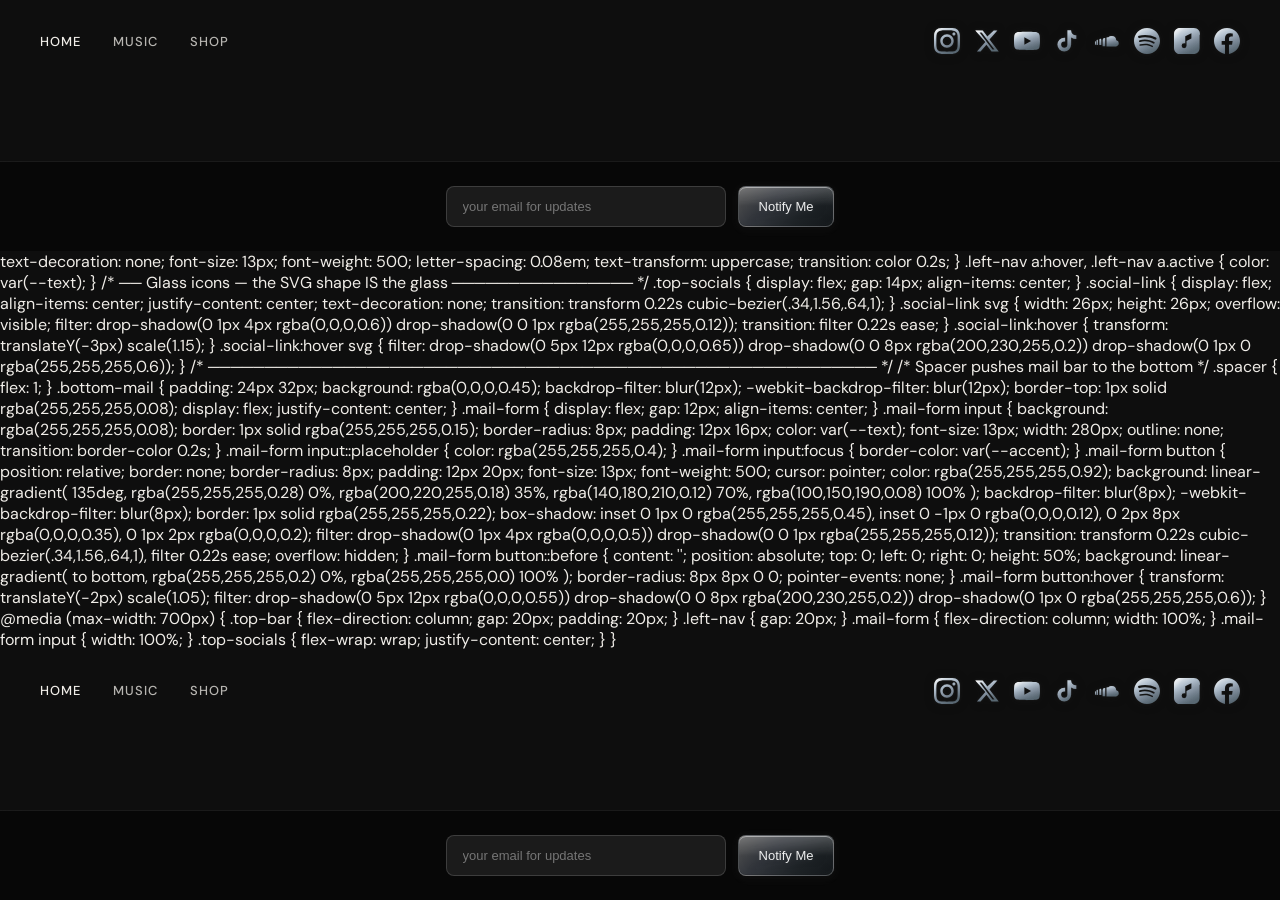
==== index.html @ 1740032a "Update index.html" ====
<!DOCTYPE html>
<html lang="en">
<head>
  <meta charset="UTF-8" />
  <meta name="viewport" content="width=device-width, initial-scale=1.0" />
  <title>RLY HMN</title>
  <link href="https://fonts.googleapis.com/css2?family=Bebas+Neue&family=DM+Sans:wght@300;400;500&display=swap" rel="stylesheet" />
  <style>
    *, *::before, *::after { box-sizing: border-box; margin: 0; padding: 0; }

    :root {
      --bg: #0e0e0e;
      --surface: #181818;
      --border: #2a2a2a;
      --text: #f0ede8;
      --muted: #888;
      --accent: #c8f060;
    }

    body {
      background: var(--bg);
      color: var(--text);
      font-family: 'DM Sans', sans-serif;
      min-height: 100vh;
      display: flex;
      flex-direction: column;
    }

    /* ── Full-bleed video background ───────────────────────────── */
    .hero-video {
      position: fixed;
      top: 0; left: 0;
      width: 100%; height: 100%;
      object-fit: cover;
      z-index: -2;
    }

    /* Subtle darkening overlay so UI stays readable */
    ..hero-overlay {
  position: fixed;
  inset: 0;
  background: linear-gradient(
    to bottom, 
    rgba(0,0,0,0.5) 0%,   /* Darker at the top bar */
    rgba(0,0,0,0) 20%,    /* Transparent quickly */
    rgba(0,0,0,0) 80%,    /* Transparent through the middle */
    rgba(0,0,0,0.5) 100%  /* Darker at the email bar */
  );
  z-index: -1;
}
    /* ─────────────────────────────────────────────────────────── */

    .top-bar {
      display: flex;
      justify-content: space-between;
      align-items: center;
      padding: 28px 40px;
      position: relative;
    }

    .left-nav { display: flex; gap: 32px; }

    .left-nav a {
      color: rgba(240,237,232,0.75);
      text-decoration: none;
      font-size: 13px;
      font-weight: 500;
      letter-spacing: 0.08em;
      text-transform: uppercase;
      transition: color 0.2s;
    }

    .left-nav a:hover, .left-nav a.active { color: var(--text); }

    /* ── Glass icons — the SVG shape IS the glass ──────────────── */
    .top-socials {
      display: flex;
      gap: 14px;
      align-items: center;
    }

    .social-link {
      display: flex;
      align-items: center;
      justify-content: center;
      text-decoration: none;
      transition: transform 0.22s cubic-bezier(.34,1.56,.64,1);
    }

    .social-link svg {
      width: 26px;
      height: 26px;
      overflow: visible;
      filter:
        drop-shadow(0 1px 4px rgba(0,0,0,0.6))
        drop-shadow(0 0 1px rgba(255,255,255,0.12));
      transition: filter 0.22s ease;
    }

    .social-link:hover { transform: translateY(-3px) scale(1.15); }

    .social-link:hover svg {
      filter:
        drop-shadow(0 5px 12px rgba(0,0,0,0.65))
        drop-shadow(0 0 8px rgba(200,230,255,0.2))
        drop-shadow(0 1px 0 rgba(255,255,255,0.6));
    }
    /* ─────────────────────────────────────────────────────────── */

    /* Spacer pushes mail bar to the bottom */
    .spacer { flex: 1; }

    .bottom-mail {
      padding: 24px 32px;
      background: rgba(0,0,0,0.45);
      backdrop-filter: blur(12px);
      -webkit-backdrop-filter: blur(12px);
      border-top: 1px solid rgba(255,255,255,0.08);
      display: flex;
      justify-content: center;
    }

    .mail-form { display: flex; gap: 12px; align-items: center; }

    .mail-form input {
      background: rgba(255,255,255,0.08);
      border: 1px solid rgba(255,255,255,0.15);
      border-radius: 8px;
      padding: 12px 16px;
      color: var(--text);
      font-size: 13px;
      width: 280px;
      outline: none;
      transition: border-color 0.2s;
    }

    .mail-form input::placeholder { color: rgba(255,255,255,0.4); }
    .mail-form input:focus { border-color: var(--accent); }

    .mail-form button {
      position: relative;
      border: none;
      border-radius: 8px;
      padding: 12px 20px;
      font-size: 13px;
      font-weight: 500;
      cursor: pointer;
      color: rgba(255,255,255,0.92);
      background: linear-gradient(
        135deg,
        rgba(255,255,255,0.28) 0%,
        rgba(200,220,255,0.18) 35%,
        rgba(140,180,210,0.12) 70%,
        rgba(100,150,190,0.08) 100%
      );
      backdrop-filter: blur(8px);
      -webkit-backdrop-filter: blur(8px);
      border: 1px solid rgba(255,255,255,0.22);
      box-shadow:
        inset 0 1px 0 rgba(255,255,255,0.45),
        inset 0 -1px 0 rgba(0,0,0,0.12),
        0 2px 8px rgba(0,0,0,0.35),
        0 1px 2px rgba(0,0,0,0.2);
      filter:
        drop-shadow(0 1px 4px rgba(0,0,0,0.5))
        drop-shadow(0 0 1px rgba(255,255,255,0.12));
      transition: transform 0.22s cubic-bezier(.34,1.56,.64,1), filter 0.22s ease;
      overflow: hidden;
    }

    .mail-form button::before {
      content: '';
      position: absolute;
      top: 0; left: 0; right: 0;
      height: 50%;
      background: linear-gradient(
        to bottom,
        rgba(255,255,255,0.2) 0%,
        rgba(255,255,255,0.0) 100%
      );
      border-radius: 8px 8px 0 0;
      pointer-events: none;
    }

    .mail-form button:hover {
      transform: translateY(-2px) scale(1.05);
      filter:
        drop-shadow(0 5px 12px rgba(0,0,0,0.55))
        drop-shadow(0 0 8px rgba(200,230,255,0.2))
        drop-shadow(0 1px 0 rgba(255,255,255,0.6));
    }

    @media (max-width: 700px) {
      .top-bar { flex-direction: column; gap: 20px; padding: 20px; }
      .left-nav { gap: 20px; }
      .mail-form { flex-direction: column; width: 100%; }
      .mail-form input { width: 100%; }
      .top-socials { flex-wrap: wrap; justify-content: center; }
    }
  </style>
  <!-- MailerLite Universal -->
  <script>
    (function(w,d,e,u,f,l,n){w[f]=w[f]||function(){(w[f].q=w[f].q||[])
    .push(arguments);},l=d.createElement(e),l.async=1,l.src=u,
    n=d.getElementsByTagName(e)[0],n.parentNode.insertBefore(l,n);})
    (window,document,'script','https://assets.mailerlite.com/js/universal.js','ml');
    ml('account', '2301787');
  </script>
  <!-- End MailerLite Universal -->
</head>
<body>

  <!-- Full-bleed looping Blender render -->
  <video class="hero-video" src="0001-0040.mp4" autoplay loop muted playsinline></video>
  <div class="hero-overlay"></div>

  <!--
    Shared gradient defs for glass icons
  -->
  <svg width="0" height="0" style="position:absolute;pointer-events:none;">
    <defs>
      <linearGradient id="glassBase" x1="0%" y1="0%" x2="55%" y2="100%">
        <stop offset="0%"   stop-color="#ffffff" stop-opacity="0.97"/>
        <stop offset="35%"  stop-color="#ddeeff" stop-opacity="0.80"/>
        <stop offset="70%"  stop-color="#b8cfe8" stop-opacity="0.60"/>
        <stop offset="100%" stop-color="#8aaec8" stop-opacity="0.45"/>
      </linearGradient>
      <linearGradient id="glassSheen" x1="0%" y1="0%" x2="90%" y2="70%">
        <stop offset="0%"   stop-color="#ffffff" stop-opacity="0.65"/>
        <stop offset="28%"  stop-color="#ffffff" stop-opacity="0.0"/>
        <stop offset="100%" stop-color="#ffffff" stop-opacity="0.08"/>
      </linearGradient>
    </defs>
  </svg>

  <div class="top-bar">
    <nav class="left-nav">
      <a href="#" class="active">Home</a>
      <a href="#">Music</a>
      <a href="#">Shop</a>
    </nav>

    <!--
      Logo placeholder — replace with:
      <img src="your-logo.png" alt="RLYHMN" style="height:48px;" />
      when your image is ready
    -->

    <div class="top-socials">

      <!-- Instagram -->
      <a href="https://www.instagram.com/rlyhmn.exe/" class="social-link" title="Instagram" target="_blank" rel="noopener">
        <svg viewBox="0 0 24 24">
          <path fill="url(#glassBase)" d="M12 2.163c3.204 0 3.584.012 4.85.07 3.252.148 4.771 1.691 4.919 4.919.058 1.265.069 1.645.069 4.849 0 3.205-.012 3.584-.069 4.849-.149 3.225-1.664 4.771-4.919 4.919-1.266.058-1.644.07-4.85.07-3.204 0-3.584-.012-4.849-.07-3.26-.149-4.771-1.699-4.919-4.92-.058-1.265-.07-1.644-.07-4.849 0-3.204.013-3.583.07-4.849.149-3.227 1.664-4.771 4.919-4.919 1.266-.057 1.645-.069 4.849-.069zm0-2.163c-3.259 0-3.667.014-4.947.072-4.358.2-6.78 2.618-6.98 6.98-.059 1.281-.073 1.689-.073 4.948 0 3.259.014 3.668.072 4.948.2 4.358 2.618 6.78 6.98 6.98 1.281.058 1.689.072 4.948.072 3.259 0 3.668-.014 4.948-.072 4.354-.2 6.782-2.618 6.979-6.98.059-1.28.073-1.689.073-4.948 0-3.259-.014-3.667-.072-4.947-.196-4.354-2.617-6.78-6.979-6.98-1.281-.059-1.69-.073-4.949-.073zm0 5.838c-3.403 0-6.162 2.759-6.162 6.162s2.759 6.163 6.162 6.163 6.162-2.759 6.162-6.163c0-3.403-2.759-6.162-6.162-6.162zm0 10.162c-2.209 0-4-1.79-4-4 0-2.209 1.791-4 4-4s4 1.791 4 4c0 2.21-1.791 4-4 4zm6.406-11.845c-.796 0-1.441.645-1.441 1.44s.645 1.44 1.441 1.44c.795 0 1.439-.645 1.439-1.44s-.644-1.44-1.439-1.44z"/>
          <path fill="url(#glassSheen)" d="M12 2.163c3.204 0 3.584.012 4.85.07 3.252.148 4.771 1.691 4.919 4.919.058 1.265.069 1.645.069 4.849 0 3.205-.012 3.584-.069 4.849-.149 3.225-1.664 4.771-4.919 4.919-1.266.058-1.644.07-4.85.07-3.204 0-3.584-.012-4.849-.07-3.26-.149-4.771-1.699-4.919-4.92-.058-1.265-.07-1.644-.07-4.849 0-3.204.013-3.583.07-4.849.149-3.227 1.664-4.771 4.919-4.919 1.266-.057 1.645-.069 4.849-.069zm0-2.163c-3.259 0-3.667.014-4.947.072-4.358.2-6.78 2.618-6.98 6.98-.059 1.281-.073 1.689-.073 4.948 0 3.259.014 3.668.072 4.948.2 4.358 2.618 6.78 6.98 6.98 1.281.058 1.689.072 4.948.072 3.259 0 3.668-.014 4.948-.072 4.354-.2 6.782-2.618 6.979-6.98.059-1.28.073-1.689.073-4.948 0-3.259-.014-3.667-.072-4.947-.196-4.354-2.617-6.78-6.979-6.98-1.281-.059-1.69-.073-4.949-.073zm0 5.838c-3.403 0-6.162 2.759-6.162 6.162s2.759 6.163 6.162 6.163 6.162-2.759 6.162-6.163c0-3.403-2.759-6.162-6.162-6.162zm0 10.162c-2.209 0-4-1.79-4-4 0-2.209 1.791-4 4-4s4 1.791 4 4c0 2.21-1.791 4-4 4zm6.406-11.845c-.796 0-1.441.645-1.441 1.44s.645 1.44 1.441 1.44c.795 0 1.439-.645 1.439-1.44s-.644-1.44-1.439-1.44z"/>
        </svg>
      </a>

      <!-- X / Twitter -->
      <a href="https://x.com/rlyhmn" class="social-link" title="X (Twitter)" target="_blank" rel="noopener">
        <svg viewBox="0 0 24 24">
          <path fill="url(#glassBase)" d="M18.244 2.25h3.308l-7.227 8.26 8.502 11.24H16.17l-4.714-6.231-5.401 6.231H2.744l7.736-8.835L1.254 2.25H8.08l4.259 5.631L18.244 2.25zm-1.161 17.52h1.833L7.084 4.126H5.117L17.083 19.77z"/>
          <path fill="url(#glassSheen)" d="M18.244 2.25h3.308l-7.227 8.26 8.502 11.24H16.17l-4.714-6.231-5.401 6.231H2.744l7.736-8.835L1.254 2.25H8.08l4.259 5.631L18.244 2.25zm-1.161 17.52h1.833L7.084 4.126H5.117L17.083 19.77z"/>
        </svg>
      </a>

      <!-- YouTube -->
      <a href="https://www.youtube.com/@RLYHMN" class="social-link" title="YouTube" target="_blank" rel="noopener">
        <svg viewBox="0 0 24 24">
          <path fill="url(#glassBase)" d="M23.498 6.186a3.016 3.016 0 0 0-2.122-2.136C19.505 3.545 12 3.545 12 3.545s-7.505 0-9.377.505A3.017 3.017 0 0 0 .502 6.186C0 8.07 0 12 0 12s0 3.93.502 5.814a3.016 3.016 0 0 0 2.122 2.136c1.871.505 9.376.505 9.376.505s7.505 0 9.377-.505a3.015 3.015 0 0 0 2.122-2.136C24 15.93 24 12 24 12s0-3.93-.502-5.814zM9.545 15.568V8.432L15.818 12l-6.273 3.568z"/>
          <path fill="url(#glassSheen)" d="M23.498 6.186a3.016 3.016 0 0 0-2.122-2.136C19.505 3.545 12 3.545 12 3.545s-7.505 0-9.377.505A3.017 3.017 0 0 0 .502 6.186C0 8.07 0 12 0 12s0 3.93.502 5.814a3.016 3.016 0 0 0 2.122 2.136c1.871.505 9.376.505 9.376.505s7.505 0 9.377-.505a3.015 3.015 0 0 0 2.122-2.136C24 15.93 24 12 24 12s0-3.93-.502-5.814zM9.545 15.568V8.432L15.818 12l-6.273 3.568z"/>
        </svg>
      </a>

      <!-- TikTok -->
      <a href="https://www.tiktok.com/@rlyhmn" class="social-link" title="TikTok" target="_blank" rel="noopener">
        <svg viewBox="0 0 24 24">
          <path fill="url(#glassBase)" d="M19.59 6.69a4.83 4.83 0 0 1-3.77-4.25V2h-3.45v13.67a2.89 2.89 0 0 1-2.88 2.5 2.89 2.89 0 0 1-2.89-2.89 2.89 2.89 0 0 1 2.89-2.89c.28 0 .54.04.79.1V9.01a6.33 6.33 0 0 0-.79-.05 6.34 6.34 0 0 0-6.34 6.34 6.34 6.34 0 0 0 6.34 6.34 6.34 6.34 0 0 0 6.33-6.34V8.69a8.17 8.17 0 0 0 4.78 1.52V6.75a4.85 4.85 0 0 1-1.01-.06z"/>
          <path fill="url(#glassSheen)" d="M19.59 6.69a4.83 4.83 0 0 1-3.77-4.25V2h-3.45v13.67a2.89 2.89 0 0 1-2.88 2.5 2.89 2.89 0 0 1-2.89-2.89 2.89 2.89 0 0 1 2.89-2.89c.28 0 .54.04.79.1V9.01a6.33 6.33 0 0 0-.79-.05 6.34 6.34 0 0 0-6.34 6.34 6.34 6.34 0 0 0 6.34 6.34 6.34 6.34 0 0 0 6.33-6.34V8.69a8.17 8.17 0 0 0 4.78 1.52V6.75a4.85 4.85 0 0 1-1.01-.06z"/>
        </svg>
      </a>

      <!-- SoundCloud -->
      <a href="https://soundcloud.com/rly-hmn" class="social-link" title="SoundCloud" target="_blank" rel="noopener">
        <svg viewBox="0 0 24 24">
          <path fill="url(#glassBase)" d="M11.56 8.87V17h8.76c1.44-.15 2.56-1.37 2.56-2.85a2.84 2.84 0 0 0-2.35-2.82A4.27 4.27 0 0 0 16.1 7.5a4.33 4.33 0 0 0-2.89 1.1 2.64 2.64 0 0 0-1.65.27zm-1.22.36c-.16-.05-.34-.08-.51-.08a1.86 1.86 0 0 0-1.86 1.86v5.73h2.37V9.23zm-3.59.83a1.1 1.1 0 0 0-.7-.25 1.12 1.12 0 0 0-1.12 1.12v4.81h1.82v-4.81c0-.34-.15-.65-.38-.87zm-3.13 1.08a.74.74 0 0 0-.49-.18.75.75 0 0 0-.75.75v3.93h1.24v-3.93a.74.74 0 0 0-.38-.57zm-2.25 1.07a.5.5 0 0 0-.47.5v2.67h.94v-2.67a.5.5 0 0 0-.47-.5z"/>
          <path fill="url(#glassSheen)" d="M11.56 8.87V17h8.76c1.44-.15 2.56-1.37 2.56-2.85a2.84 2.84 0 0 0-2.35-2.82A4.27 4.27 0 0 0 16.1 7.5a4.33 4.33 0 0 0-2.89 1.1 2.64 2.64 0 0 0-1.65.27zm-1.22.36c-.16-.05-.34-.08-.51-.08a1.86 1.86 0 0 0-1.86 1.86v5.73h2.37V9.23zm-3.59.83a1.1 1.1 0 0 0-.7-.25 1.12 1.12 0 0 0-1.12 1.12v4.81h1.82v-4.81c0-.34-.15-.65-.38-.87zm-3.13 1.08a.74.74 0 0 0-.49-.18.75.75 0 0 0-.75.75v3.93h1.24v-3.93a.74.74 0 0 0-.38-.57zm-2.25 1.07a.5.5 0 0 0-.47.5v2.67h.94v-2.67a.5.5 0 0 0-.47-.5z"/>
        </svg>
      </a>

      <!-- Spotify -->
      <a href="#" class="social-link" title="Spotify" target="_blank" rel="noopener">
        <svg viewBox="0 0 24 24">
          <path fill="url(#glassBase)" d="M12 0C5.4 0 0 5.4 0 12s5.4 12 12 12 12-5.4 12-12S18.66 0 12 0zm5.521 17.34c-.24.359-.66.48-1.021.24-2.82-1.74-6.36-2.101-10.561-1.141-.418.122-.779-.179-.899-.539-.12-.421.18-.78.54-.9 4.56-1.021 8.52-.6 11.64 1.32.42.18.479.659.301 1.02zm1.44-3.3c-.301.42-.841.6-1.262.3-3.239-1.98-8.159-2.58-11.939-1.38-.479.12-1.02-.12-1.14-.6-.12-.48.12-1.021.6-1.141C9.6 9.9 15 10.561 18.72 12.84c.361.181.54.78.241 1.2zm.12-3.36C15.24 8.4 8.82 8.16 5.16 9.301c-.6.179-1.2-.181-1.38-.721-.18-.601.18-1.2.72-1.381 4.26-1.26 11.28-1.02 15.721 1.621.539.3.719 1.02.419 1.56-.299.421-1.02.599-1.559.3z"/>
          <path fill="url(#glassSheen)" d="M12 0C5.4 0 0 5.4 0 12s5.4 12 12 12 12-5.4 12-12S18.66 0 12 0zm5.521 17.34c-.24.359-.66.48-1.021.24-2.82-1.74-6.36-2.101-10.561-1.141-.418.122-.779-.179-.899-.539-.12-.421.18-.78.54-.9 4.56-1.021 8.52-.6 11.64 1.32.42.18.479.659.301 1.02zm1.44-3.3c-.301.42-.841.6-1.262.3-3.239-1.98-8.159-2.58-11.939-1.38-.479.12-1.02-.12-1.14-.6-.12-.48.12-1.021.6-1.141C9.6 9.9 15 10.561 18.72 12.84c.361.181.54.78.241 1.2zm.12-3.36C15.24 8.4 8.82 8.16 5.16 9.301c-.6.179-1.2-.181-1.38-.721-.18-.601.18-1.2.72-1.381 4.26-1.26 11.28-1.02 15.721 1.621.539.3.719 1.02.419 1.56-.299.421-1.02.599-1.559.3z"/>
        </svg>
      </a>

      <!-- Apple Music -->
      <a href="#" class="social-link" title="Apple Music" target="_blank" rel="noopener">
        <svg viewBox="0 0 24 24">
          <path fill="url(#glassBase)" d="M23.994 6.124a9.23 9.23 0 0 0-.24-2.19c-.317-1.31-1.062-2.31-2.18-3.043a5.022 5.022 0 0 0-1.877-.726 10.496 10.496 0 0 0-1.564-.15c-.04-.003-.083-.01-.124-.013H5.986c-.152.01-.303.017-.455.026C4.786.07 4.043.15 3.34.428 2.004.958 1.04 1.88.475 3.208A5.485 5.485 0 0 0 .07 4.822C.028 5.1 0 5.381 0 5.664V18.33c0 .286.028.57.07.852a5.49 5.49 0 0 0 .405 1.614c.53 1.334 1.452 2.296 2.78 2.86.633.27 1.296.4 1.97.44.109.007.218.012.328.015h12.29c.28 0 .555-.02.832-.054a5.63 5.63 0 0 0 1.703-.47c1.297-.583 2.234-1.52 2.788-2.83.27-.633.4-1.296.442-1.97.007-.109.012-.218.015-.328V6.124zm-7.927 3.658l-4.487 2.19v4.343a2.27 2.27 0 0 1-2.27 2.27 2.27 2.27 0 0 1-2.27-2.27 2.27 2.27 0 0 1 2.27-2.27c.39 0 .758.1 1.08.274V7.66l5.677-2.77v5.892z"/>
          <path fill="url(#glassSheen)" d="M23.994 6.124a9.23 9.23 0 0 0-.24-2.19c-.317-1.31-1.062-2.31-2.18-3.043a5.022 5.022 0 0 0-1.877-.726 10.496 10.496 0 0 0-1.564-.15c-.04-.003-.083-.01-.124-.013H5.986c-.152.01-.303.017-.455.026C4.786.07 4.043.15 3.34.428 2.004.958 1.04 1.88.475 3.208A5.485 5.485 0 0 0 .07 4.822C.028 5.1 0 5.381 0 5.664V18.33c0 .286.028.57.07.852a5.49 5.49 0 0 0 .405 1.614c.53 1.334 1.452 2.296 2.78 2.86.633.27 1.296.4 1.97.44.109.007.218.012.328.015h12.29c.28 0 .555-.02.832-.054a5.63 5.63 0 0 0 1.703-.47c1.297-.583 2.234-1.52 2.788-2.83.27-.633.4-1.296.442-1.97.007-.109.012-.218.015-.328V6.124zm-7.927 3.658l-4.487 2.19v4.343a2.27 2.27 0 0 1-2.27 2.27 2.27 2.27 0 0 1-2.27-2.27 2.27 2.27 0 0 1 2.27-2.27c.39 0 .758.1 1.08.274V7.66l5.677-2.77v5.892z"/>
        </svg>
      </a>

      <!-- Facebook -->
      <a href="#" class="social-link" title="Facebook" target="_blank" rel="noopener">
        <svg viewBox="0 0 24 24">
          <path fill="url(#glassBase)" d="M24 12.073c0-6.627-5.373-12-12-12s-12 5.373-12 12c0 5.99 4.388 10.954 10.125 11.854v-8.385H7.078v-3.47h3.047V9.43c0-3.007 1.792-4.669 4.533-4.669 1.312 0 2.686.235 2.686.235v2.953H15.83c-1.491 0-1.956.925-1.956 1.874v2.25h3.328l-.532 3.47h-2.796v8.385C19.612 23.027 24 18.062 24 12.073z"/>
          <path fill="url(#glassSheen)" d="M24 12.073c0-6.627-5.373-12-12-12s-12 5.373-12 12c0 5.99 4.388 10.954 10.125 11.854v-8.385H7.078v-3.47h3.047V9.43c0-3.007 1.792-4.669 4.533-4.669 1.312 0 2.686.235 2.686.235v2.953H15.83c-1.491 0-1.956.925-1.956 1.874v2.25h3.328l-.532 3.47h-2.796v8.385C19.612 23.027 24 18.062 24 12.073z"/>
        </svg>
      </a>

    </div>
  </div>

  <div class="spacer"></div>

  <!-- MailerLite embed — replace YOUR_FORM_ID with the numeric ID from your MailerLite form's embed code -->
  <div class="bottom-mail">
    <form
      class="mail-form"
      action="https://assets.mailerlite.com/jsonp/2301787/forms/186101074542724366/subscribe"
      method="post"
      onsubmit="handleMailerLite(event)"
    >
      <input type="email" name="fields[email]" placeholder="your email for updates" required autocomplete="email" />
      <input type="hidden" name="ml-submit" value="1" />
      <input type="hidden" name="anticsrf" value="true" />
      <button type="submit" id="notify-btn">Notify Me</button>
    </form>
  </div>

  <script>
    function handleMailerLite(e) {
      e.preventDefault();
      var form = e.target;
      var btn = document.getElementById('notify-btn');
      btn.textContent = 'Sending...';
      btn.disabled = true;

      var params = new URLSearchParams(new FormData(form)).toString();

      fetch(form.action, {
        method: 'POST',
        headers: { 'Content-Type': 'application/x-www-form-urlencoded' },
        body: params
      })
      .then(function() {
        btn.textContent = 'You\'re in!';
        form.querySelector('input[type="email"]').value = '';
      })
      .catch(function() {
        btn.textContent = 'Notify Me';
        btn.disabled = false;
      });
    }
  </script>

</body>
</html>      text-decoration: none;
      font-size: 13px;
      font-weight: 500;
      letter-spacing: 0.08em;
      text-transform: uppercase;
      transition: color 0.2s;
    }

    .left-nav a:hover, .left-nav a.active { color: var(--text); }

    /* ── Glass icons — the SVG shape IS the glass ──────────────── */
    .top-socials {
      display: flex;
      gap: 14px;
      align-items: center;
    }

    .social-link {
      display: flex;
      align-items: center;
      justify-content: center;
      text-decoration: none;
      transition: transform 0.22s cubic-bezier(.34,1.56,.64,1);
    }

    .social-link svg {
      width: 26px;
      height: 26px;
      overflow: visible;
      filter:
        drop-shadow(0 1px 4px rgba(0,0,0,0.6))
        drop-shadow(0 0 1px rgba(255,255,255,0.12));
      transition: filter 0.22s ease;
    }

    .social-link:hover { transform: translateY(-3px) scale(1.15); }

    .social-link:hover svg {
      filter:
        drop-shadow(0 5px 12px rgba(0,0,0,0.65))
        drop-shadow(0 0 8px rgba(200,230,255,0.2))
        drop-shadow(0 1px 0 rgba(255,255,255,0.6));
    }
    /* ─────────────────────────────────────────────────────────── */

    /* Spacer pushes mail bar to the bottom */
    .spacer { flex: 1; }

    .bottom-mail {
      padding: 24px 32px;
      background: rgba(0,0,0,0.45);
      backdrop-filter: blur(12px);
      -webkit-backdrop-filter: blur(12px);
      border-top: 1px solid rgba(255,255,255,0.08);
      display: flex;
      justify-content: center;
    }

    .mail-form { display: flex; gap: 12px; align-items: center; }

    .mail-form input {
      background: rgba(255,255,255,0.08);
      border: 1px solid rgba(255,255,255,0.15);
      border-radius: 8px;
      padding: 12px 16px;
      color: var(--text);
      font-size: 13px;
      width: 280px;
      outline: none;
      transition: border-color 0.2s;
    }

    .mail-form input::placeholder { color: rgba(255,255,255,0.4); }
    .mail-form input:focus { border-color: var(--accent); }

    .mail-form button {
      position: relative;
      border: none;
      border-radius: 8px;
      padding: 12px 20px;
      font-size: 13px;
      font-weight: 500;
      cursor: pointer;
      color: rgba(255,255,255,0.92);
      background: linear-gradient(
        135deg,
        rgba(255,255,255,0.28) 0%,
        rgba(200,220,255,0.18) 35%,
        rgba(140,180,210,0.12) 70%,
        rgba(100,150,190,0.08) 100%
      );
      backdrop-filter: blur(8px);
      -webkit-backdrop-filter: blur(8px);
      border: 1px solid rgba(255,255,255,0.22);
      box-shadow:
        inset 0 1px 0 rgba(255,255,255,0.45),
        inset 0 -1px 0 rgba(0,0,0,0.12),
        0 2px 8px rgba(0,0,0,0.35),
        0 1px 2px rgba(0,0,0,0.2);
      filter:
        drop-shadow(0 1px 4px rgba(0,0,0,0.5))
        drop-shadow(0 0 1px rgba(255,255,255,0.12));
      transition: transform 0.22s cubic-bezier(.34,1.56,.64,1), filter 0.22s ease;
      overflow: hidden;
    }

    .mail-form button::before {
      content: '';
      position: absolute;
      top: 0; left: 0; right: 0;
      height: 50%;
      background: linear-gradient(
        to bottom,
        rgba(255,255,255,0.2) 0%,
        rgba(255,255,255,0.0) 100%
      );
      border-radius: 8px 8px 0 0;
      pointer-events: none;
    }

    .mail-form button:hover {
      transform: translateY(-2px) scale(1.05);
      filter:
        drop-shadow(0 5px 12px rgba(0,0,0,0.55))
        drop-shadow(0 0 8px rgba(200,230,255,0.2))
        drop-shadow(0 1px 0 rgba(255,255,255,0.6));
    }

    @media (max-width: 700px) {
      .top-bar { flex-direction: column; gap: 20px; padding: 20px; }
      .left-nav { gap: 20px; }
      .mail-form { flex-direction: column; width: 100%; }
      .mail-form input { width: 100%; }
      .top-socials { flex-wrap: wrap; justify-content: center; }
    }
  </style>
</head>
<body>

  <!-- Full-bleed looping Blender render -->
  <video class="hero-video" src="0001-0040.mp4" autoplay loop muted playsinline></video>
  <div class="hero-overlay"></div>

  <!--
    Shared gradient defs for glass icons
  -->
  <svg width="0" height="0" style="position:absolute;pointer-events:none;">
    <defs>
      <linearGradient id="glassBase" x1="0%" y1="0%" x2="55%" y2="100%">
        <stop offset="0%"   stop-color="#ffffff" stop-opacity="0.97"/>
        <stop offset="35%"  stop-color="#ddeeff" stop-opacity="0.80"/>
        <stop offset="70%"  stop-color="#b8cfe8" stop-opacity="0.60"/>
        <stop offset="100%" stop-color="#8aaec8" stop-opacity="0.45"/>
      </linearGradient>
      <linearGradient id="glassSheen" x1="0%" y1="0%" x2="90%" y2="70%">
        <stop offset="0%"   stop-color="#ffffff" stop-opacity="0.65"/>
        <stop offset="28%"  stop-color="#ffffff" stop-opacity="0.0"/>
        <stop offset="100%" stop-color="#ffffff" stop-opacity="0.08"/>
      </linearGradient>
    </defs>
  </svg>

  <div class="top-bar">
    <nav class="left-nav">
      <a href="#" class="active">Home</a>
      <a href="#">Music</a>
      <a href="#">Shop</a>
    </nav>

    <!--
      Logo placeholder — replace with:
      <img src="your-logo.png" alt="RLYHMN" style="height:48px;" />
      when your image is ready
    -->

    <div class="top-socials">

      <!-- Instagram -->
      <a href="https://www.instagram.com/rlyhmn.exe/" class="social-link" title="Instagram" target="_blank" rel="noopener">
        <svg viewBox="0 0 24 24">
          <path fill="url(#glassBase)" d="M12 2.163c3.204 0 3.584.012 4.85.07 3.252.148 4.771 1.691 4.919 4.919.058 1.265.069 1.645.069 4.849 0 3.205-.012 3.584-.069 4.849-.149 3.225-1.664 4.771-4.919 4.919-1.266.058-1.644.07-4.85.07-3.204 0-3.584-.012-4.849-.07-3.26-.149-4.771-1.699-4.919-4.92-.058-1.265-.07-1.644-.07-4.849 0-3.204.013-3.583.07-4.849.149-3.227 1.664-4.771 4.919-4.919 1.266-.057 1.645-.069 4.849-.069zm0-2.163c-3.259 0-3.667.014-4.947.072-4.358.2-6.78 2.618-6.98 6.98-.059 1.281-.073 1.689-.073 4.948 0 3.259.014 3.668.072 4.948.2 4.358 2.618 6.78 6.98 6.98 1.281.058 1.689.072 4.948.072 3.259 0 3.668-.014 4.948-.072 4.354-.2 6.782-2.618 6.979-6.98.059-1.28.073-1.689.073-4.948 0-3.259-.014-3.667-.072-4.947-.196-4.354-2.617-6.78-6.979-6.98-1.281-.059-1.69-.073-4.949-.073zm0 5.838c-3.403 0-6.162 2.759-6.162 6.162s2.759 6.163 6.162 6.163 6.162-2.759 6.162-6.163c0-3.403-2.759-6.162-6.162-6.162zm0 10.162c-2.209 0-4-1.79-4-4 0-2.209 1.791-4 4-4s4 1.791 4 4c0 2.21-1.791 4-4 4zm6.406-11.845c-.796 0-1.441.645-1.441 1.44s.645 1.44 1.441 1.44c.795 0 1.439-.645 1.439-1.44s-.644-1.44-1.439-1.44z"/>
          <path fill="url(#glassSheen)" d="M12 2.163c3.204 0 3.584.012 4.85.07 3.252.148 4.771 1.691 4.919 4.919.058 1.265.069 1.645.069 4.849 0 3.205-.012 3.584-.069 4.849-.149 3.225-1.664 4.771-4.919 4.919-1.266.058-1.644.07-4.85.07-3.204 0-3.584-.012-4.849-.07-3.26-.149-4.771-1.699-4.919-4.92-.058-1.265-.07-1.644-.07-4.849 0-3.204.013-3.583.07-4.849.149-3.227 1.664-4.771 4.919-4.919 1.266-.057 1.645-.069 4.849-.069zm0-2.163c-3.259 0-3.667.014-4.947.072-4.358.2-6.78 2.618-6.98 6.98-.059 1.281-.073 1.689-.073 4.948 0 3.259.014 3.668.072 4.948.2 4.358 2.618 6.78 6.98 6.98 1.281.058 1.689.072 4.948.072 3.259 0 3.668-.014 4.948-.072 4.354-.2 6.782-2.618 6.979-6.98.059-1.28.073-1.689.073-4.948 0-3.259-.014-3.667-.072-4.947-.196-4.354-2.617-6.78-6.979-6.98-1.281-.059-1.69-.073-4.949-.073zm0 5.838c-3.403 0-6.162 2.759-6.162 6.162s2.759 6.163 6.162 6.163 6.162-2.759 6.162-6.163c0-3.403-2.759-6.162-6.162-6.162zm0 10.162c-2.209 0-4-1.79-4-4 0-2.209 1.791-4 4-4s4 1.791 4 4c0 2.21-1.791 4-4 4zm6.406-11.845c-.796 0-1.441.645-1.441 1.44s.645 1.44 1.441 1.44c.795 0 1.439-.645 1.439-1.44s-.644-1.44-1.439-1.44z"/>
        </svg>
      </a>

      <!-- X / Twitter -->
      <a href="https://x.com/rlyhmn" class="social-link" title="X (Twitter)" target="_blank" rel="noopener">
        <svg viewBox="0 0 24 24">
          <path fill="url(#glassBase)" d="M18.244 2.25h3.308l-7.227 8.26 8.502 11.24H16.17l-4.714-6.231-5.401 6.231H2.744l7.736-8.835L1.254 2.25H8.08l4.259 5.631L18.244 2.25zm-1.161 17.52h1.833L7.084 4.126H5.117L17.083 19.77z"/>
          <path fill="url(#glassSheen)" d="M18.244 2.25h3.308l-7.227 8.26 8.502 11.24H16.17l-4.714-6.231-5.401 6.231H2.744l7.736-8.835L1.254 2.25H8.08l4.259 5.631L18.244 2.25zm-1.161 17.52h1.833L7.084 4.126H5.117L17.083 19.77z"/>
        </svg>
      </a>

      <!-- YouTube -->
      <a href="https://www.youtube.com/@RLYHMN" class="social-link" title="YouTube" target="_blank" rel="noopener">
        <svg viewBox="0 0 24 24">
          <path fill="url(#glassBase)" d="M23.498 6.186a3.016 3.016 0 0 0-2.122-2.136C19.505 3.545 12 3.545 12 3.545s-7.505 0-9.377.505A3.017 3.017 0 0 0 .502 6.186C0 8.07 0 12 0 12s0 3.93.502 5.814a3.016 3.016 0 0 0 2.122 2.136c1.871.505 9.376.505 9.376.505s7.505 0 9.377-.505a3.015 3.015 0 0 0 2.122-2.136C24 15.93 24 12 24 12s0-3.93-.502-5.814zM9.545 15.568V8.432L15.818 12l-6.273 3.568z"/>
          <path fill="url(#glassSheen)" d="M23.498 6.186a3.016 3.016 0 0 0-2.122-2.136C19.505 3.545 12 3.545 12 3.545s-7.505 0-9.377.505A3.017 3.017 0 0 0 .502 6.186C0 8.07 0 12 0 12s0 3.93.502 5.814a3.016 3.016 0 0 0 2.122 2.136c1.871.505 9.376.505 9.376.505s7.505 0 9.377-.505a3.015 3.015 0 0 0 2.122-2.136C24 15.93 24 12 24 12s0-3.93-.502-5.814zM9.545 15.568V8.432L15.818 12l-6.273 3.568z"/>
        </svg>
      </a>

      <!-- TikTok -->
      <a href="https://www.tiktok.com/@rlyhmn" class="social-link" title="TikTok" target="_blank" rel="noopener">
        <svg viewBox="0 0 24 24">
          <path fill="url(#glassBase)" d="M19.59 6.69a4.83 4.83 0 0 1-3.77-4.25V2h-3.45v13.67a2.89 2.89 0 0 1-2.88 2.5 2.89 2.89 0 0 1-2.89-2.89 2.89 2.89 0 0 1 2.89-2.89c.28 0 .54.04.79.1V9.01a6.33 6.33 0 0 0-.79-.05 6.34 6.34 0 0 0-6.34 6.34 6.34 6.34 0 0 0 6.34 6.34 6.34 6.34 0 0 0 6.33-6.34V8.69a8.17 8.17 0 0 0 4.78 1.52V6.75a4.85 4.85 0 0 1-1.01-.06z"/>
          <path fill="url(#glassSheen)" d="M19.59 6.69a4.83 4.83 0 0 1-3.77-4.25V2h-3.45v13.67a2.89 2.89 0 0 1-2.88 2.5 2.89 2.89 0 0 1-2.89-2.89 2.89 2.89 0 0 1 2.89-2.89c.28 0 .54.04.79.1V9.01a6.33 6.33 0 0 0-.79-.05 6.34 6.34 0 0 0-6.34 6.34 6.34 6.34 0 0 0 6.34 6.34 6.34 6.34 0 0 0 6.33-6.34V8.69a8.17 8.17 0 0 0 4.78 1.52V6.75a4.85 4.85 0 0 1-1.01-.06z"/>
        </svg>
      </a>

      <!-- SoundCloud -->
      <a href="https://soundcloud.com/rly-hmn" class="social-link" title="SoundCloud" target="_blank" rel="noopener">
        <svg viewBox="0 0 24 24">
          <path fill="url(#glassBase)" d="M11.56 8.87V17h8.76c1.44-.15 2.56-1.37 2.56-2.85a2.84 2.84 0 0 0-2.35-2.82A4.27 4.27 0 0 0 16.1 7.5a4.33 4.33 0 0 0-2.89 1.1 2.64 2.64 0 0 0-1.65.27zm-1.22.36c-.16-.05-.34-.08-.51-.08a1.86 1.86 0 0 0-1.86 1.86v5.73h2.37V9.23zm-3.59.83a1.1 1.1 0 0 0-.7-.25 1.12 1.12 0 0 0-1.12 1.12v4.81h1.82v-4.81c0-.34-.15-.65-.38-.87zm-3.13 1.08a.74.74 0 0 0-.49-.18.75.75 0 0 0-.75.75v3.93h1.24v-3.93a.74.74 0 0 0-.38-.57zm-2.25 1.07a.5.5 0 0 0-.47.5v2.67h.94v-2.67a.5.5 0 0 0-.47-.5z"/>
          <path fill="url(#glassSheen)" d="M11.56 8.87V17h8.76c1.44-.15 2.56-1.37 2.56-2.85a2.84 2.84 0 0 0-2.35-2.82A4.27 4.27 0 0 0 16.1 7.5a4.33 4.33 0 0 0-2.89 1.1 2.64 2.64 0 0 0-1.65.27zm-1.22.36c-.16-.05-.34-.08-.51-.08a1.86 1.86 0 0 0-1.86 1.86v5.73h2.37V9.23zm-3.59.83a1.1 1.1 0 0 0-.7-.25 1.12 1.12 0 0 0-1.12 1.12v4.81h1.82v-4.81c0-.34-.15-.65-.38-.87zm-3.13 1.08a.74.74 0 0 0-.49-.18.75.75 0 0 0-.75.75v3.93h1.24v-3.93a.74.74 0 0 0-.38-.57zm-2.25 1.07a.5.5 0 0 0-.47.5v2.67h.94v-2.67a.5.5 0 0 0-.47-.5z"/>
        </svg>
      </a>

      <!-- Spotify -->
      <a href="#" class="social-link" title="Spotify" target="_blank" rel="noopener">
        <svg viewBox="0 0 24 24">
          <path fill="url(#glassBase)" d="M12 0C5.4 0 0 5.4 0 12s5.4 12 12 12 12-5.4 12-12S18.66 0 12 0zm5.521 17.34c-.24.359-.66.48-1.021.24-2.82-1.74-6.36-2.101-10.561-1.141-.418.122-.779-.179-.899-.539-.12-.421.18-.78.54-.9 4.56-1.021 8.52-.6 11.64 1.32.42.18.479.659.301 1.02zm1.44-3.3c-.301.42-.841.6-1.262.3-3.239-1.98-8.159-2.58-11.939-1.38-.479.12-1.02-.12-1.14-.6-.12-.48.12-1.021.6-1.141C9.6 9.9 15 10.561 18.72 12.84c.361.181.54.78.241 1.2zm.12-3.36C15.24 8.4 8.82 8.16 5.16 9.301c-.6.179-1.2-.181-1.38-.721-.18-.601.18-1.2.72-1.381 4.26-1.26 11.28-1.02 15.721 1.621.539.3.719 1.02.419 1.56-.299.421-1.02.599-1.559.3z"/>
          <path fill="url(#glassSheen)" d="M12 0C5.4 0 0 5.4 0 12s5.4 12 12 12 12-5.4 12-12S18.66 0 12 0zm5.521 17.34c-.24.359-.66.48-1.021.24-2.82-1.74-6.36-2.101-10.561-1.141-.418.122-.779-.179-.899-.539-.12-.421.18-.78.54-.9 4.56-1.021 8.52-.6 11.64 1.32.42.18.479.659.301 1.02zm1.44-3.3c-.301.42-.841.6-1.262.3-3.239-1.98-8.159-2.58-11.939-1.38-.479.12-1.02-.12-1.14-.6-.12-.48.12-1.021.6-1.141C9.6 9.9 15 10.561 18.72 12.84c.361.181.54.78.241 1.2zm.12-3.36C15.24 8.4 8.82 8.16 5.16 9.301c-.6.179-1.2-.181-1.38-.721-.18-.601.18-1.2.72-1.381 4.26-1.26 11.28-1.02 15.721 1.621.539.3.719 1.02.419 1.56-.299.421-1.02.599-1.559.3z"/>
        </svg>
      </a>

      <!-- Apple Music -->
      <a href="#" class="social-link" title="Apple Music" target="_blank" rel="noopener">
        <svg viewBox="0 0 24 24">
          <path fill="url(#glassBase)" d="M23.994 6.124a9.23 9.23 0 0 0-.24-2.19c-.317-1.31-1.062-2.31-2.18-3.043a5.022 5.022 0 0 0-1.877-.726 10.496 10.496 0 0 0-1.564-.15c-.04-.003-.083-.01-.124-.013H5.986c-.152.01-.303.017-.455.026C4.786.07 4.043.15 3.34.428 2.004.958 1.04 1.88.475 3.208A5.485 5.485 0 0 0 .07 4.822C.028 5.1 0 5.381 0 5.664V18.33c0 .286.028.57.07.852a5.49 5.49 0 0 0 .405 1.614c.53 1.334 1.452 2.296 2.78 2.86.633.27 1.296.4 1.97.44.109.007.218.012.328.015h12.29c.28 0 .555-.02.832-.054a5.63 5.63 0 0 0 1.703-.47c1.297-.583 2.234-1.52 2.788-2.83.27-.633.4-1.296.442-1.97.007-.109.012-.218.015-.328V6.124zm-7.927 3.658l-4.487 2.19v4.343a2.27 2.27 0 0 1-2.27 2.27 2.27 2.27 0 0 1-2.27-2.27 2.27 2.27 0 0 1 2.27-2.27c.39 0 .758.1 1.08.274V7.66l5.677-2.77v5.892z"/>
          <path fill="url(#glassSheen)" d="M23.994 6.124a9.23 9.23 0 0 0-.24-2.19c-.317-1.31-1.062-2.31-2.18-3.043a5.022 5.022 0 0 0-1.877-.726 10.496 10.496 0 0 0-1.564-.15c-.04-.003-.083-.01-.124-.013H5.986c-.152.01-.303.017-.455.026C4.786.07 4.043.15 3.34.428 2.004.958 1.04 1.88.475 3.208A5.485 5.485 0 0 0 .07 4.822C.028 5.1 0 5.381 0 5.664V18.33c0 .286.028.57.07.852a5.49 5.49 0 0 0 .405 1.614c.53 1.334 1.452 2.296 2.78 2.86.633.27 1.296.4 1.97.44.109.007.218.012.328.015h12.29c.28 0 .555-.02.832-.054a5.63 5.63 0 0 0 1.703-.47c1.297-.583 2.234-1.52 2.788-2.83.27-.633.4-1.296.442-1.97.007-.109.012-.218.015-.328V6.124zm-7.927 3.658l-4.487 2.19v4.343a2.27 2.27 0 0 1-2.27 2.27 2.27 2.27 0 0 1-2.27-2.27 2.27 2.27 0 0 1 2.27-2.27c.39 0 .758.1 1.08.274V7.66l5.677-2.77v5.892z"/>
        </svg>
      </a>

      <!-- Facebook -->
      <a href="#" class="social-link" title="Facebook" target="_blank" rel="noopener">
        <svg viewBox="0 0 24 24">
          <path fill="url(#glassBase)" d="M24 12.073c0-6.627-5.373-12-12-12s-12 5.373-12 12c0 5.99 4.388 10.954 10.125 11.854v-8.385H7.078v-3.47h3.047V9.43c0-3.007 1.792-4.669 4.533-4.669 1.312 0 2.686.235 2.686.235v2.953H15.83c-1.491 0-1.956.925-1.956 1.874v2.25h3.328l-.532 3.47h-2.796v8.385C19.612 23.027 24 18.062 24 12.073z"/>
          <path fill="url(#glassSheen)" d="M24 12.073c0-6.627-5.373-12-12-12s-12 5.373-12 12c0 5.99 4.388 10.954 10.125 11.854v-8.385H7.078v-3.47h3.047V9.43c0-3.007 1.792-4.669 4.533-4.669 1.312 0 2.686.235 2.686.235v2.953H15.83c-1.491 0-1.956.925-1.956 1.874v2.25h3.328l-.532 3.47h-2.796v8.385C19.612 23.027 24 18.062 24 12.073z"/>
        </svg>
      </a>

    </div>
  </div>

  <div class="spacer"></div>

  <!-- MailerLite embed — replace YOUR_FORM_ID with the numeric ID from your MailerLite form's embed code -->
  <div class="bottom-mail">
    <form
      class="mail-form"
      action="https://assets.mailerlite.com/jsonp/2301787/forms/186055922261427241/subscribe"
      method="post"
      onsubmit="handleMailerLite(event)"
    >
      <input type="email" name="fields[email]" placeholder="your email for updates" required autocomplete="email" />
      <input type="hidden" name="ml-submit" value="1" />
      <button type="submit" id="notify-btn">Notify Me</button>
    </form>
  </div>

  <script>
    function handleMailerLite(e) {
      e.preventDefault();
      var form = e.target;
      var btn = document.getElementById('notify-btn');
      btn.textContent = 'Sending...';
      btn.disabled = true;

      var params = new URLSearchParams(new FormData(form)).toString();

      fetch(form.action, {
        method: 'POST',
        headers: { 'Content-Type': 'application/x-www-form-urlencoded' },
        body: params
      })
      .then(function() {
        btn.textContent = 'You\'re in!';
        form.querySelector('input[type="email"]').value = '';
      })
      .catch(function() {
        btn.textContent = 'Notify Me';
        btn.disabled = false;
      });
    }
  </script>

</body>
</html>
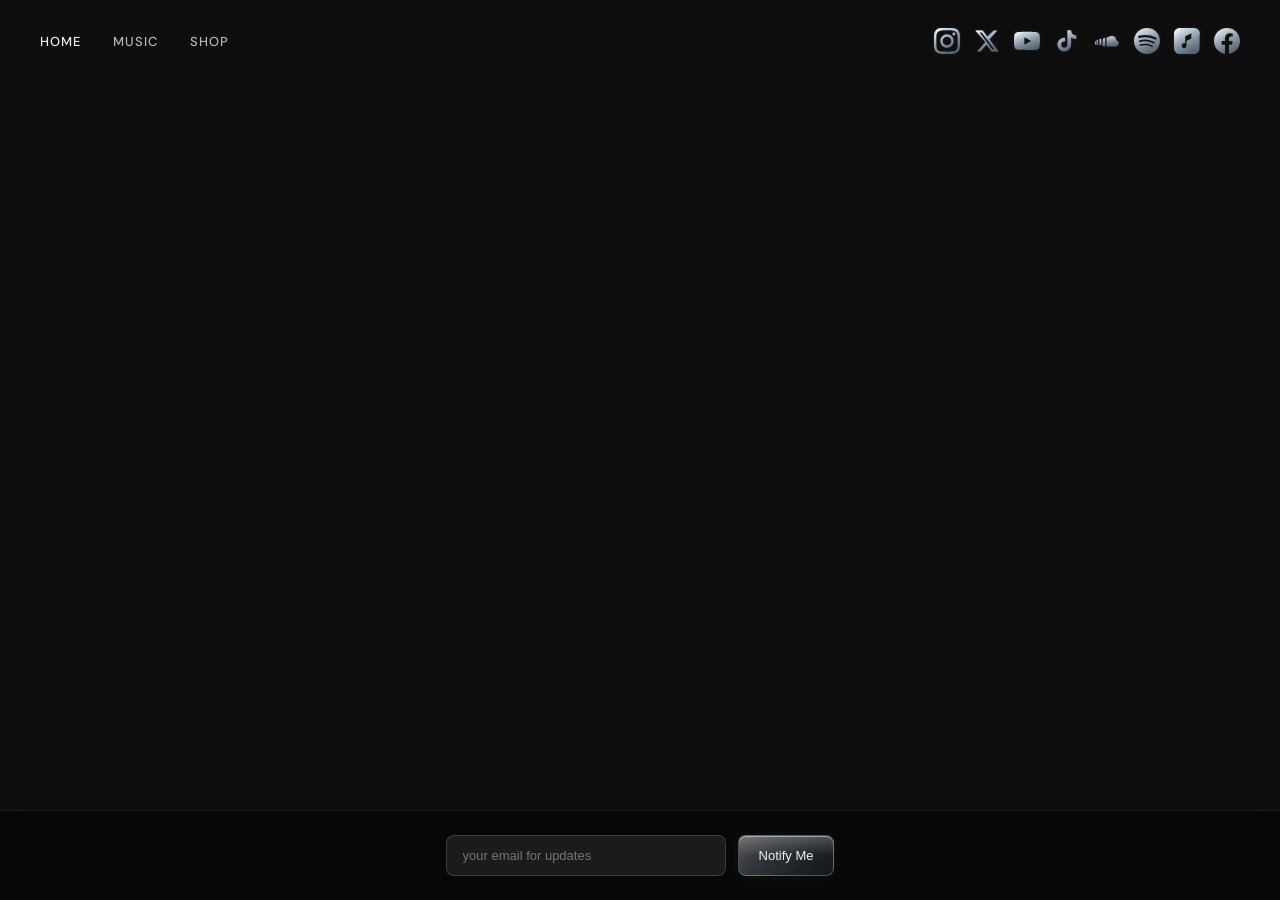
==== commit c72d855f: "Add files via upload" ====
--- a/index.html
+++ b/index.html
@@ -359,291 +359,4 @@
   </script>
 
 </body>
-</html>      text-decoration: none;
-      font-size: 13px;
-      font-weight: 500;
-      letter-spacing: 0.08em;
-      text-transform: uppercase;
-      transition: color 0.2s;
-    }
-
-    .left-nav a:hover, .left-nav a.active { color: var(--text); }
-
-    /* ── Glass icons — the SVG shape IS the glass ──────────────── */
-    .top-socials {
-      display: flex;
-      gap: 14px;
-      align-items: center;
-    }
-
-    .social-link {
-      display: flex;
-      align-items: center;
-      justify-content: center;
-      text-decoration: none;
-      transition: transform 0.22s cubic-bezier(.34,1.56,.64,1);
-    }
-
-    .social-link svg {
-      width: 26px;
-      height: 26px;
-      overflow: visible;
-      filter:
-        drop-shadow(0 1px 4px rgba(0,0,0,0.6))
-        drop-shadow(0 0 1px rgba(255,255,255,0.12));
-      transition: filter 0.22s ease;
-    }
-
-    .social-link:hover { transform: translateY(-3px) scale(1.15); }
-
-    .social-link:hover svg {
-      filter:
-        drop-shadow(0 5px 12px rgba(0,0,0,0.65))
-        drop-shadow(0 0 8px rgba(200,230,255,0.2))
-        drop-shadow(0 1px 0 rgba(255,255,255,0.6));
-    }
-    /* ─────────────────────────────────────────────────────────── */
-
-    /* Spacer pushes mail bar to the bottom */
-    .spacer { flex: 1; }
-
-    .bottom-mail {
-      padding: 24px 32px;
-      background: rgba(0,0,0,0.45);
-      backdrop-filter: blur(12px);
-      -webkit-backdrop-filter: blur(12px);
-      border-top: 1px solid rgba(255,255,255,0.08);
-      display: flex;
-      justify-content: center;
-    }
-
-    .mail-form { display: flex; gap: 12px; align-items: center; }
-
-    .mail-form input {
-      background: rgba(255,255,255,0.08);
-      border: 1px solid rgba(255,255,255,0.15);
-      border-radius: 8px;
-      padding: 12px 16px;
-      color: var(--text);
-      font-size: 13px;
-      width: 280px;
-      outline: none;
-      transition: border-color 0.2s;
-    }
-
-    .mail-form input::placeholder { color: rgba(255,255,255,0.4); }
-    .mail-form input:focus { border-color: var(--accent); }
-
-    .mail-form button {
-      position: relative;
-      border: none;
-      border-radius: 8px;
-      padding: 12px 20px;
-      font-size: 13px;
-      font-weight: 500;
-      cursor: pointer;
-      color: rgba(255,255,255,0.92);
-      background: linear-gradient(
-        135deg,
-        rgba(255,255,255,0.28) 0%,
-        rgba(200,220,255,0.18) 35%,
-        rgba(140,180,210,0.12) 70%,
-        rgba(100,150,190,0.08) 100%
-      );
-      backdrop-filter: blur(8px);
-      -webkit-backdrop-filter: blur(8px);
-      border: 1px solid rgba(255,255,255,0.22);
-      box-shadow:
-        inset 0 1px 0 rgba(255,255,255,0.45),
-        inset 0 -1px 0 rgba(0,0,0,0.12),
-        0 2px 8px rgba(0,0,0,0.35),
-        0 1px 2px rgba(0,0,0,0.2);
-      filter:
-        drop-shadow(0 1px 4px rgba(0,0,0,0.5))
-        drop-shadow(0 0 1px rgba(255,255,255,0.12));
-      transition: transform 0.22s cubic-bezier(.34,1.56,.64,1), filter 0.22s ease;
-      overflow: hidden;
-    }
-
-    .mail-form button::before {
-      content: '';
-      position: absolute;
-      top: 0; left: 0; right: 0;
-      height: 50%;
-      background: linear-gradient(
-        to bottom,
-        rgba(255,255,255,0.2) 0%,
-        rgba(255,255,255,0.0) 100%
-      );
-      border-radius: 8px 8px 0 0;
-      pointer-events: none;
-    }
-
-    .mail-form button:hover {
-      transform: translateY(-2px) scale(1.05);
-      filter:
-        drop-shadow(0 5px 12px rgba(0,0,0,0.55))
-        drop-shadow(0 0 8px rgba(200,230,255,0.2))
-        drop-shadow(0 1px 0 rgba(255,255,255,0.6));
-    }
-
-    @media (max-width: 700px) {
-      .top-bar { flex-direction: column; gap: 20px; padding: 20px; }
-      .left-nav { gap: 20px; }
-      .mail-form { flex-direction: column; width: 100%; }
-      .mail-form input { width: 100%; }
-      .top-socials { flex-wrap: wrap; justify-content: center; }
-    }
-  </style>
-</head>
-<body>
-
-  <!-- Full-bleed looping Blender render -->
-  <video class="hero-video" src="0001-0040.mp4" autoplay loop muted playsinline></video>
-  <div class="hero-overlay"></div>
-
-  <!--
-    Shared gradient defs for glass icons
-  -->
-  <svg width="0" height="0" style="position:absolute;pointer-events:none;">
-    <defs>
-      <linearGradient id="glassBase" x1="0%" y1="0%" x2="55%" y2="100%">
-        <stop offset="0%"   stop-color="#ffffff" stop-opacity="0.97"/>
-        <stop offset="35%"  stop-color="#ddeeff" stop-opacity="0.80"/>
-        <stop offset="70%"  stop-color="#b8cfe8" stop-opacity="0.60"/>
-        <stop offset="100%" stop-color="#8aaec8" stop-opacity="0.45"/>
-      </linearGradient>
-      <linearGradient id="glassSheen" x1="0%" y1="0%" x2="90%" y2="70%">
-        <stop offset="0%"   stop-color="#ffffff" stop-opacity="0.65"/>
-        <stop offset="28%"  stop-color="#ffffff" stop-opacity="0.0"/>
-        <stop offset="100%" stop-color="#ffffff" stop-opacity="0.08"/>
-      </linearGradient>
-    </defs>
-  </svg>
-
-  <div class="top-bar">
-    <nav class="left-nav">
-      <a href="#" class="active">Home</a>
-      <a href="#">Music</a>
-      <a href="#">Shop</a>
-    </nav>
-
-    <!--
-      Logo placeholder — replace with:
-      <img src="your-logo.png" alt="RLYHMN" style="height:48px;" />
-      when your image is ready
-    -->
-
-    <div class="top-socials">
-
-      <!-- Instagram -->
-      <a href="https://www.instagram.com/rlyhmn.exe/" class="social-link" title="Instagram" target="_blank" rel="noopener">
-        <svg viewBox="0 0 24 24">
-          <path fill="url(#glassBase)" d="M12 2.163c3.204 0 3.584.012 4.85.07 3.252.148 4.771 1.691 4.919 4.919.058 1.265.069 1.645.069 4.849 0 3.205-.012 3.584-.069 4.849-.149 3.225-1.664 4.771-4.919 4.919-1.266.058-1.644.07-4.85.07-3.204 0-3.584-.012-4.849-.07-3.26-.149-4.771-1.699-4.919-4.92-.058-1.265-.07-1.644-.07-4.849 0-3.204.013-3.583.07-4.849.149-3.227 1.664-4.771 4.919-4.919 1.266-.057 1.645-.069 4.849-.069zm0-2.163c-3.259 0-3.667.014-4.947.072-4.358.2-6.78 2.618-6.98 6.98-.059 1.281-.073 1.689-.073 4.948 0 3.259.014 3.668.072 4.948.2 4.358 2.618 6.78 6.98 6.98 1.281.058 1.689.072 4.948.072 3.259 0 3.668-.014 4.948-.072 4.354-.2 6.782-2.618 6.979-6.98.059-1.28.073-1.689.073-4.948 0-3.259-.014-3.667-.072-4.947-.196-4.354-2.617-6.78-6.979-6.98-1.281-.059-1.69-.073-4.949-.073zm0 5.838c-3.403 0-6.162 2.759-6.162 6.162s2.759 6.163 6.162 6.163 6.162-2.759 6.162-6.163c0-3.403-2.759-6.162-6.162-6.162zm0 10.162c-2.209 0-4-1.79-4-4 0-2.209 1.791-4 4-4s4 1.791 4 4c0 2.21-1.791 4-4 4zm6.406-11.845c-.796 0-1.441.645-1.441 1.44s.645 1.44 1.441 1.44c.795 0 1.439-.645 1.439-1.44s-.644-1.44-1.439-1.44z"/>
-          <path fill="url(#glassSheen)" d="M12 2.163c3.204 0 3.584.012 4.85.07 3.252.148 4.771 1.691 4.919 4.919.058 1.265.069 1.645.069 4.849 0 3.205-.012 3.584-.069 4.849-.149 3.225-1.664 4.771-4.919 4.919-1.266.058-1.644.07-4.85.07-3.204 0-3.584-.012-4.849-.07-3.26-.149-4.771-1.699-4.919-4.92-.058-1.265-.07-1.644-.07-4.849 0-3.204.013-3.583.07-4.849.149-3.227 1.664-4.771 4.919-4.919 1.266-.057 1.645-.069 4.849-.069zm0-2.163c-3.259 0-3.667.014-4.947.072-4.358.2-6.78 2.618-6.98 6.98-.059 1.281-.073 1.689-.073 4.948 0 3.259.014 3.668.072 4.948.2 4.358 2.618 6.78 6.98 6.98 1.281.058 1.689.072 4.948.072 3.259 0 3.668-.014 4.948-.072 4.354-.2 6.782-2.618 6.979-6.98.059-1.28.073-1.689.073-4.948 0-3.259-.014-3.667-.072-4.947-.196-4.354-2.617-6.78-6.979-6.98-1.281-.059-1.69-.073-4.949-.073zm0 5.838c-3.403 0-6.162 2.759-6.162 6.162s2.759 6.163 6.162 6.163 6.162-2.759 6.162-6.163c0-3.403-2.759-6.162-6.162-6.162zm0 10.162c-2.209 0-4-1.79-4-4 0-2.209 1.791-4 4-4s4 1.791 4 4c0 2.21-1.791 4-4 4zm6.406-11.845c-.796 0-1.441.645-1.441 1.44s.645 1.44 1.441 1.44c.795 0 1.439-.645 1.439-1.44s-.644-1.44-1.439-1.44z"/>
-        </svg>
-      </a>
-
-      <!-- X / Twitter -->
-      <a href="https://x.com/rlyhmn" class="social-link" title="X (Twitter)" target="_blank" rel="noopener">
-        <svg viewBox="0 0 24 24">
-          <path fill="url(#glassBase)" d="M18.244 2.25h3.308l-7.227 8.26 8.502 11.24H16.17l-4.714-6.231-5.401 6.231H2.744l7.736-8.835L1.254 2.25H8.08l4.259 5.631L18.244 2.25zm-1.161 17.52h1.833L7.084 4.126H5.117L17.083 19.77z"/>
-          <path fill="url(#glassSheen)" d="M18.244 2.25h3.308l-7.227 8.26 8.502 11.24H16.17l-4.714-6.231-5.401 6.231H2.744l7.736-8.835L1.254 2.25H8.08l4.259 5.631L18.244 2.25zm-1.161 17.52h1.833L7.084 4.126H5.117L17.083 19.77z"/>
-        </svg>
-      </a>
-
-      <!-- YouTube -->
-      <a href="https://www.youtube.com/@RLYHMN" class="social-link" title="YouTube" target="_blank" rel="noopener">
-        <svg viewBox="0 0 24 24">
-          <path fill="url(#glassBase)" d="M23.498 6.186a3.016 3.016 0 0 0-2.122-2.136C19.505 3.545 12 3.545 12 3.545s-7.505 0-9.377.505A3.017 3.017 0 0 0 .502 6.186C0 8.07 0 12 0 12s0 3.93.502 5.814a3.016 3.016 0 0 0 2.122 2.136c1.871.505 9.376.505 9.376.505s7.505 0 9.377-.505a3.015 3.015 0 0 0 2.122-2.136C24 15.93 24 12 24 12s0-3.93-.502-5.814zM9.545 15.568V8.432L15.818 12l-6.273 3.568z"/>
-          <path fill="url(#glassSheen)" d="M23.498 6.186a3.016 3.016 0 0 0-2.122-2.136C19.505 3.545 12 3.545 12 3.545s-7.505 0-9.377.505A3.017 3.017 0 0 0 .502 6.186C0 8.07 0 12 0 12s0 3.93.502 5.814a3.016 3.016 0 0 0 2.122 2.136c1.871.505 9.376.505 9.376.505s7.505 0 9.377-.505a3.015 3.015 0 0 0 2.122-2.136C24 15.93 24 12 24 12s0-3.93-.502-5.814zM9.545 15.568V8.432L15.818 12l-6.273 3.568z"/>
-        </svg>
-      </a>
-
-      <!-- TikTok -->
-      <a href="https://www.tiktok.com/@rlyhmn" class="social-link" title="TikTok" target="_blank" rel="noopener">
-        <svg viewBox="0 0 24 24">
-          <path fill="url(#glassBase)" d="M19.59 6.69a4.83 4.83 0 0 1-3.77-4.25V2h-3.45v13.67a2.89 2.89 0 0 1-2.88 2.5 2.89 2.89 0 0 1-2.89-2.89 2.89 2.89 0 0 1 2.89-2.89c.28 0 .54.04.79.1V9.01a6.33 6.33 0 0 0-.79-.05 6.34 6.34 0 0 0-6.34 6.34 6.34 6.34 0 0 0 6.34 6.34 6.34 6.34 0 0 0 6.33-6.34V8.69a8.17 8.17 0 0 0 4.78 1.52V6.75a4.85 4.85 0 0 1-1.01-.06z"/>
-          <path fill="url(#glassSheen)" d="M19.59 6.69a4.83 4.83 0 0 1-3.77-4.25V2h-3.45v13.67a2.89 2.89 0 0 1-2.88 2.5 2.89 2.89 0 0 1-2.89-2.89 2.89 2.89 0 0 1 2.89-2.89c.28 0 .54.04.79.1V9.01a6.33 6.33 0 0 0-.79-.05 6.34 6.34 0 0 0-6.34 6.34 6.34 6.34 0 0 0 6.34 6.34 6.34 6.34 0 0 0 6.33-6.34V8.69a8.17 8.17 0 0 0 4.78 1.52V6.75a4.85 4.85 0 0 1-1.01-.06z"/>
-        </svg>
-      </a>
-
-      <!-- SoundCloud -->
-      <a href="https://soundcloud.com/rly-hmn" class="social-link" title="SoundCloud" target="_blank" rel="noopener">
-        <svg viewBox="0 0 24 24">
-          <path fill="url(#glassBase)" d="M11.56 8.87V17h8.76c1.44-.15 2.56-1.37 2.56-2.85a2.84 2.84 0 0 0-2.35-2.82A4.27 4.27 0 0 0 16.1 7.5a4.33 4.33 0 0 0-2.89 1.1 2.64 2.64 0 0 0-1.65.27zm-1.22.36c-.16-.05-.34-.08-.51-.08a1.86 1.86 0 0 0-1.86 1.86v5.73h2.37V9.23zm-3.59.83a1.1 1.1 0 0 0-.7-.25 1.12 1.12 0 0 0-1.12 1.12v4.81h1.82v-4.81c0-.34-.15-.65-.38-.87zm-3.13 1.08a.74.74 0 0 0-.49-.18.75.75 0 0 0-.75.75v3.93h1.24v-3.93a.74.74 0 0 0-.38-.57zm-2.25 1.07a.5.5 0 0 0-.47.5v2.67h.94v-2.67a.5.5 0 0 0-.47-.5z"/>
-          <path fill="url(#glassSheen)" d="M11.56 8.87V17h8.76c1.44-.15 2.56-1.37 2.56-2.85a2.84 2.84 0 0 0-2.35-2.82A4.27 4.27 0 0 0 16.1 7.5a4.33 4.33 0 0 0-2.89 1.1 2.64 2.64 0 0 0-1.65.27zm-1.22.36c-.16-.05-.34-.08-.51-.08a1.86 1.86 0 0 0-1.86 1.86v5.73h2.37V9.23zm-3.59.83a1.1 1.1 0 0 0-.7-.25 1.12 1.12 0 0 0-1.12 1.12v4.81h1.82v-4.81c0-.34-.15-.65-.38-.87zm-3.13 1.08a.74.74 0 0 0-.49-.18.75.75 0 0 0-.75.75v3.93h1.24v-3.93a.74.74 0 0 0-.38-.57zm-2.25 1.07a.5.5 0 0 0-.47.5v2.67h.94v-2.67a.5.5 0 0 0-.47-.5z"/>
-        </svg>
-      </a>
-
-      <!-- Spotify -->
-      <a href="#" class="social-link" title="Spotify" target="_blank" rel="noopener">
-        <svg viewBox="0 0 24 24">
-          <path fill="url(#glassBase)" d="M12 0C5.4 0 0 5.4 0 12s5.4 12 12 12 12-5.4 12-12S18.66 0 12 0zm5.521 17.34c-.24.359-.66.48-1.021.24-2.82-1.74-6.36-2.101-10.561-1.141-.418.122-.779-.179-.899-.539-.12-.421.18-.78.54-.9 4.56-1.021 8.52-.6 11.64 1.32.42.18.479.659.301 1.02zm1.44-3.3c-.301.42-.841.6-1.262.3-3.239-1.98-8.159-2.58-11.939-1.38-.479.12-1.02-.12-1.14-.6-.12-.48.12-1.021.6-1.141C9.6 9.9 15 10.561 18.72 12.84c.361.181.54.78.241 1.2zm.12-3.36C15.24 8.4 8.82 8.16 5.16 9.301c-.6.179-1.2-.181-1.38-.721-.18-.601.18-1.2.72-1.381 4.26-1.26 11.28-1.02 15.721 1.621.539.3.719 1.02.419 1.56-.299.421-1.02.599-1.559.3z"/>
-          <path fill="url(#glassSheen)" d="M12 0C5.4 0 0 5.4 0 12s5.4 12 12 12 12-5.4 12-12S18.66 0 12 0zm5.521 17.34c-.24.359-.66.48-1.021.24-2.82-1.74-6.36-2.101-10.561-1.141-.418.122-.779-.179-.899-.539-.12-.421.18-.78.54-.9 4.56-1.021 8.52-.6 11.64 1.32.42.18.479.659.301 1.02zm1.44-3.3c-.301.42-.841.6-1.262.3-3.239-1.98-8.159-2.58-11.939-1.38-.479.12-1.02-.12-1.14-.6-.12-.48.12-1.021.6-1.141C9.6 9.9 15 10.561 18.72 12.84c.361.181.54.78.241 1.2zm.12-3.36C15.24 8.4 8.82 8.16 5.16 9.301c-.6.179-1.2-.181-1.38-.721-.18-.601.18-1.2.72-1.381 4.26-1.26 11.28-1.02 15.721 1.621.539.3.719 1.02.419 1.56-.299.421-1.02.599-1.559.3z"/>
-        </svg>
-      </a>
-
-      <!-- Apple Music -->
-      <a href="#" class="social-link" title="Apple Music" target="_blank" rel="noopener">
-        <svg viewBox="0 0 24 24">
-          <path fill="url(#glassBase)" d="M23.994 6.124a9.23 9.23 0 0 0-.24-2.19c-.317-1.31-1.062-2.31-2.18-3.043a5.022 5.022 0 0 0-1.877-.726 10.496 10.496 0 0 0-1.564-.15c-.04-.003-.083-.01-.124-.013H5.986c-.152.01-.303.017-.455.026C4.786.07 4.043.15 3.34.428 2.004.958 1.04 1.88.475 3.208A5.485 5.485 0 0 0 .07 4.822C.028 5.1 0 5.381 0 5.664V18.33c0 .286.028.57.07.852a5.49 5.49 0 0 0 .405 1.614c.53 1.334 1.452 2.296 2.78 2.86.633.27 1.296.4 1.97.44.109.007.218.012.328.015h12.29c.28 0 .555-.02.832-.054a5.63 5.63 0 0 0 1.703-.47c1.297-.583 2.234-1.52 2.788-2.83.27-.633.4-1.296.442-1.97.007-.109.012-.218.015-.328V6.124zm-7.927 3.658l-4.487 2.19v4.343a2.27 2.27 0 0 1-2.27 2.27 2.27 2.27 0 0 1-2.27-2.27 2.27 2.27 0 0 1 2.27-2.27c.39 0 .758.1 1.08.274V7.66l5.677-2.77v5.892z"/>
-          <path fill="url(#glassSheen)" d="M23.994 6.124a9.23 9.23 0 0 0-.24-2.19c-.317-1.31-1.062-2.31-2.18-3.043a5.022 5.022 0 0 0-1.877-.726 10.496 10.496 0 0 0-1.564-.15c-.04-.003-.083-.01-.124-.013H5.986c-.152.01-.303.017-.455.026C4.786.07 4.043.15 3.34.428 2.004.958 1.04 1.88.475 3.208A5.485 5.485 0 0 0 .07 4.822C.028 5.1 0 5.381 0 5.664V18.33c0 .286.028.57.07.852a5.49 5.49 0 0 0 .405 1.614c.53 1.334 1.452 2.296 2.78 2.86.633.27 1.296.4 1.97.44.109.007.218.012.328.015h12.29c.28 0 .555-.02.832-.054a5.63 5.63 0 0 0 1.703-.47c1.297-.583 2.234-1.52 2.788-2.83.27-.633.4-1.296.442-1.97.007-.109.012-.218.015-.328V6.124zm-7.927 3.658l-4.487 2.19v4.343a2.27 2.27 0 0 1-2.27 2.27 2.27 2.27 0 0 1-2.27-2.27 2.27 2.27 0 0 1 2.27-2.27c.39 0 .758.1 1.08.274V7.66l5.677-2.77v5.892z"/>
-        </svg>
-      </a>
-
-      <!-- Facebook -->
-      <a href="#" class="social-link" title="Facebook" target="_blank" rel="noopener">
-        <svg viewBox="0 0 24 24">
-          <path fill="url(#glassBase)" d="M24 12.073c0-6.627-5.373-12-12-12s-12 5.373-12 12c0 5.99 4.388 10.954 10.125 11.854v-8.385H7.078v-3.47h3.047V9.43c0-3.007 1.792-4.669 4.533-4.669 1.312 0 2.686.235 2.686.235v2.953H15.83c-1.491 0-1.956.925-1.956 1.874v2.25h3.328l-.532 3.47h-2.796v8.385C19.612 23.027 24 18.062 24 12.073z"/>
-          <path fill="url(#glassSheen)" d="M24 12.073c0-6.627-5.373-12-12-12s-12 5.373-12 12c0 5.99 4.388 10.954 10.125 11.854v-8.385H7.078v-3.47h3.047V9.43c0-3.007 1.792-4.669 4.533-4.669 1.312 0 2.686.235 2.686.235v2.953H15.83c-1.491 0-1.956.925-1.956 1.874v2.25h3.328l-.532 3.47h-2.796v8.385C19.612 23.027 24 18.062 24 12.073z"/>
-        </svg>
-      </a>
-
-    </div>
-  </div>
-
-  <div class="spacer"></div>
-
-  <!-- MailerLite embed — replace YOUR_FORM_ID with the numeric ID from your MailerLite form's embed code -->
-  <div class="bottom-mail">
-    <form
-      class="mail-form"
-      action="https://assets.mailerlite.com/jsonp/2301787/forms/186055922261427241/subscribe"
-      method="post"
-      onsubmit="handleMailerLite(event)"
-    >
-      <input type="email" name="fields[email]" placeholder="your email for updates" required autocomplete="email" />
-      <input type="hidden" name="ml-submit" value="1" />
-      <button type="submit" id="notify-btn">Notify Me</button>
-    </form>
-  </div>
-
-  <script>
-    function handleMailerLite(e) {
-      e.preventDefault();
-      var form = e.target;
-      var btn = document.getElementById('notify-btn');
-      btn.textContent = 'Sending...';
-      btn.disabled = true;
-
-      var params = new URLSearchParams(new FormData(form)).toString();
-
-      fetch(form.action, {
-        method: 'POST',
-        headers: { 'Content-Type': 'application/x-www-form-urlencoded' },
-        body: params
-      })
-      .then(function() {
-        btn.textContent = 'You\'re in!';
-        form.querySelector('input[type="email"]').value = '';
-      })
-      .catch(function() {
-        btn.textContent = 'Notify Me';
-        btn.disabled = false;
-      });
-    }
-  </script>
-
-</body>
-</html>
+</html>
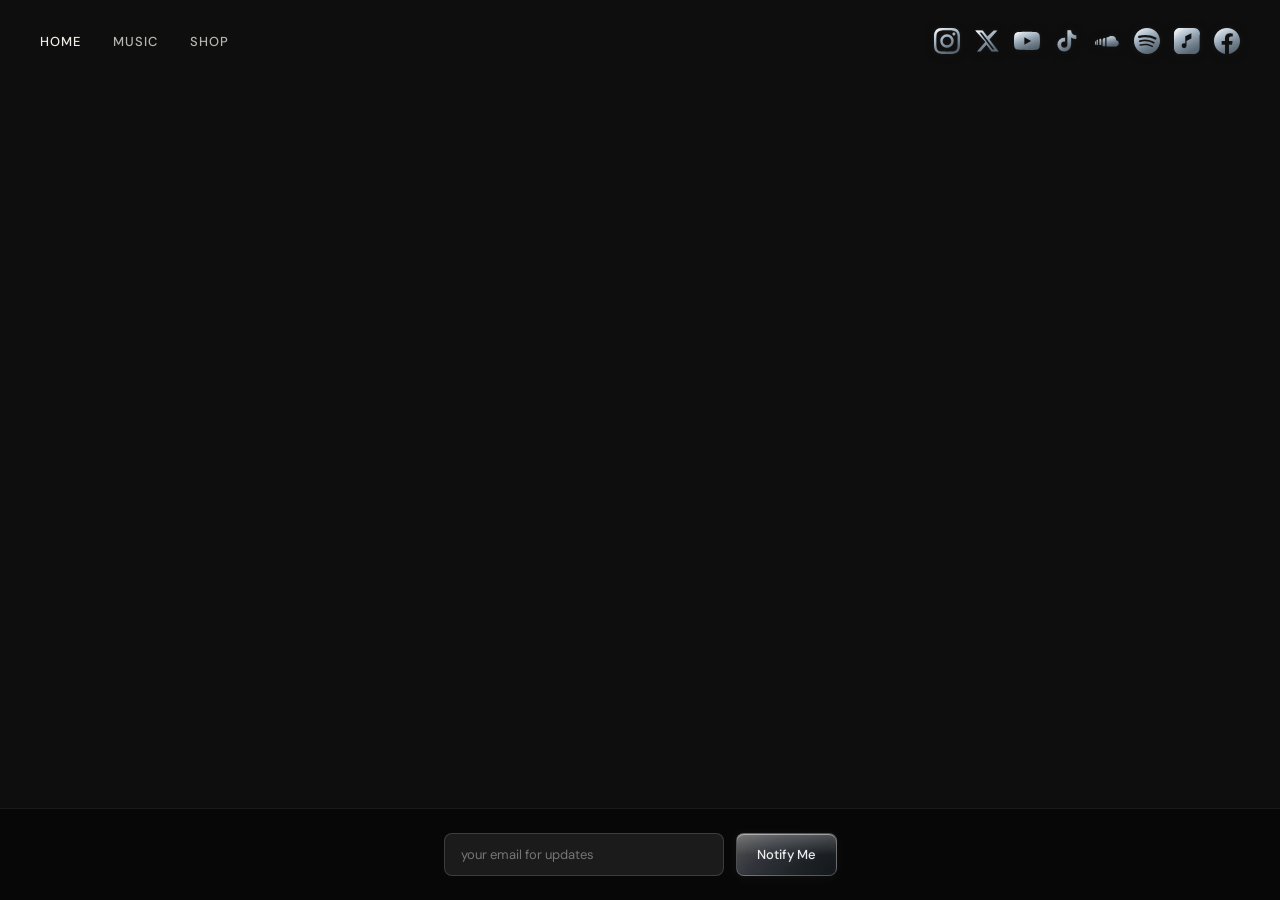
==== commit e836f563: "Add files via upload" ====
--- a/index.html
+++ b/index.html
@@ -190,6 +190,53 @@
         drop-shadow(0 1px 0 rgba(255,255,255,0.6));
     }
 
+    /* MailerLite style overrides — nuke their defaults, apply ours */
+    #mlb2-40596984.ml-form-embedContainer { display:flex; justify-content:center; width:100%; }
+    #mlb2-40596984 .ml-form-embedWrapper { background:none!important; border:none!important; padding:0!important; display:flex!important; }
+    #mlb2-40596984 .ml-form-embedBody { padding:0!important; }
+    #mlb2-40596984 .ml-form-embedBody .ml-block-form.mail-form { display:flex!important; gap:12px; align-items:center; margin:0; }
+    #mlb2-40596984 .ml-block-form input[type="email"] {
+      background: rgba(255,255,255,0.08)!important;
+      border: 1px solid rgba(255,255,255,0.15)!important;
+      border-radius: 8px!important;
+      padding: 12px 16px!important;
+      color: var(--text)!important;
+      font-size: 13px!important;
+      width: 280px!important;
+      outline: none!important;
+      transition: border-color 0.2s!important;
+      font-family: inherit!important;
+      box-sizing: border-box!important;
+    }
+    #mlb2-40596984 .ml-block-form input[type="email"]::placeholder { color: rgba(255,255,255,0.4)!important; }
+    #mlb2-40596984 .ml-block-form input[type="email"]:focus { border-color: var(--accent)!important; }
+    #mlb2-40596984 .ml-form-embedSubmit { margin:0!important; float:none!important; width:auto!important; }
+    #mlb2-40596984 .ml-form-embedSubmit button.primary {
+      position: relative!important;
+      border: 1px solid rgba(255,255,255,0.22)!important;
+      border-radius: 8px!important;
+      padding: 12px 20px!important;
+      font-size: 13px!important;
+      font-weight: 500!important;
+      cursor: pointer!important;
+      color: rgba(255,255,255,0.92)!important;
+      background: linear-gradient(135deg,rgba(255,255,255,0.28) 0%,rgba(200,220,255,0.18) 35%,rgba(140,180,210,0.12) 70%,rgba(100,150,190,0.08) 100%)!important;
+      backdrop-filter: blur(8px)!important;
+      -webkit-backdrop-filter: blur(8px)!important;
+      box-shadow: inset 0 1px 0 rgba(255,255,255,0.45),inset 0 -1px 0 rgba(0,0,0,0.12),0 2px 8px rgba(0,0,0,0.35)!important;
+      transition: transform 0.22s cubic-bezier(.34,1.56,.64,1)!important;
+      font-family: inherit!important;
+      width:auto!important;
+      height:auto!important;
+      line-height:normal!important;
+    }
+    #mlb2-40596984 .ml-form-embedSubmit button.primary:hover {
+      transform: translateY(-2px) scale(1.05)!important;
+      background-color: transparent!important;
+    }
+    #mlb2-40596984 .ml-form-formContent { margin:0!important; }
+    #mlb2-40596984 .ml-form-fieldRow { margin:0!important; }
+
     @media (max-width: 700px) {
       .top-bar { flex-direction: column; gap: 20px; padding: 20px; }
       .left-nav { gap: 20px; }
@@ -317,44 +364,35 @@
 
   <div class="spacer"></div>
 
-  <!-- MailerLite embed — replace YOUR_FORM_ID with the numeric ID from your MailerLite form's embed code -->
   <div class="bottom-mail">
-    <form
-      class="mail-form"
-      action="https://assets.mailerlite.com/jsonp/2301787/forms/186101074542724366/subscribe"
-      method="post"
-      onsubmit="handleMailerLite(event)"
-    >
-      <input type="email" name="fields[email]" placeholder="your email for updates" required autocomplete="email" />
-      <input type="hidden" name="ml-submit" value="1" />
-      <input type="hidden" name="anticsrf" value="true" />
-      <button type="submit" id="notify-btn">Notify Me</button>
-    </form>
+    <div id="mlb2-40596984" class="ml-form-embedContainer ml-subscribe-form ml-subscribe-form-40596984">
+      <div class="ml-form-embedWrapper embedForm">
+        <div class="ml-form-embedBody row-form">
+          <form class="ml-block-form mail-form" action="https://assets.mailerlite.com/jsonp/2301787/forms/186101074542724366/subscribe" data-code="" method="post" target="_blank">
+            <input aria-label="email" aria-required="true" type="email" name="fields[email]" placeholder="your email for updates" autocomplete="email" />
+            <input type="hidden" name="ml-submit" value="1">
+            <input type="hidden" name="anticsrf" value="true">
+            <div class="ml-form-embedSubmit">
+              <button type="submit" class="primary">Notify Me</button>
+              <button disabled="disabled" style="display:none;" type="button" class="loading">
+                <span class="sr-only">Loading...</span>
+              </button>
+            </div>
+          </form>
+        </div>
+        <div class="ml-form-successBody row-success" style="display:none;">
+          <p style="color:rgba(255,255,255,0.8);font-size:13px;margin:0;">You're in!</p>
+        </div>
+      </div>
+    </div>
   </div>
 
+  <script src="https://groot.mailerlite.com/js/w/webforms.min.js?vb397d78ebaa8a0f631d35384c46d781b" type="text/javascript"></script>
   <script>
-    function handleMailerLite(e) {
-      e.preventDefault();
-      var form = e.target;
-      var btn = document.getElementById('notify-btn');
-      btn.textContent = 'Sending...';
-      btn.disabled = true;
-
-      var params = new URLSearchParams(new FormData(form)).toString();
-
-      fetch(form.action, {
-        method: 'POST',
-        headers: { 'Content-Type': 'application/x-www-form-urlencoded' },
-        body: params
-      })
-      .then(function() {
-        btn.textContent = 'You\'re in!';
-        form.querySelector('input[type="email"]').value = '';
-      })
-      .catch(function() {
-        btn.textContent = 'Notify Me';
-        btn.disabled = false;
-      });
+    function ml_webform_success_40596984() {
+      var $ = ml_jQuery || jQuery;
+      $('.ml-subscribe-form-40596984 .row-success').show();
+      $('.ml-subscribe-form-40596984 .row-form').hide();
     }
   </script>
 
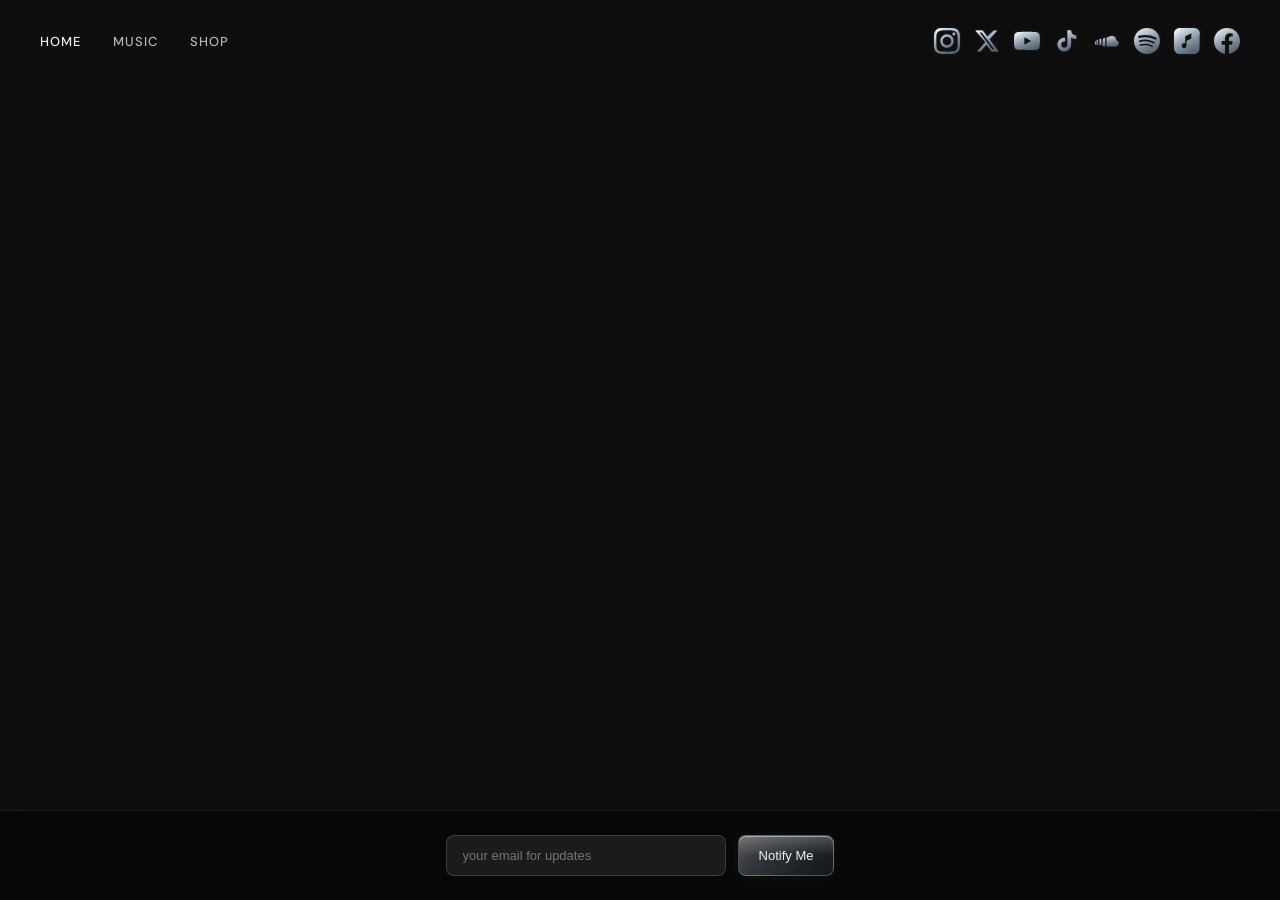
==== commit 96df3f45: "Add files via upload" ====
--- a/index.html
+++ b/index.html
@@ -190,52 +190,6 @@
         drop-shadow(0 1px 0 rgba(255,255,255,0.6));
     }
 
-    /* MailerLite style overrides — nuke their defaults, apply ours */
-    #mlb2-40596984.ml-form-embedContainer { display:flex; justify-content:center; width:100%; }
-    #mlb2-40596984 .ml-form-embedWrapper { background:none!important; border:none!important; padding:0!important; display:flex!important; }
-    #mlb2-40596984 .ml-form-embedBody { padding:0!important; }
-    #mlb2-40596984 .ml-form-embedBody .ml-block-form.mail-form { display:flex!important; gap:12px; align-items:center; margin:0; }
-    #mlb2-40596984 .ml-block-form input[type="email"] {
-      background: rgba(255,255,255,0.08)!important;
-      border: 1px solid rgba(255,255,255,0.15)!important;
-      border-radius: 8px!important;
-      padding: 12px 16px!important;
-      color: var(--text)!important;
-      font-size: 13px!important;
-      width: 280px!important;
-      outline: none!important;
-      transition: border-color 0.2s!important;
-      font-family: inherit!important;
-      box-sizing: border-box!important;
-    }
-    #mlb2-40596984 .ml-block-form input[type="email"]::placeholder { color: rgba(255,255,255,0.4)!important; }
-    #mlb2-40596984 .ml-block-form input[type="email"]:focus { border-color: var(--accent)!important; }
-    #mlb2-40596984 .ml-form-embedSubmit { margin:0!important; float:none!important; width:auto!important; }
-    #mlb2-40596984 .ml-form-embedSubmit button.primary {
-      position: relative!important;
-      border: 1px solid rgba(255,255,255,0.22)!important;
-      border-radius: 8px!important;
-      padding: 12px 20px!important;
-      font-size: 13px!important;
-      font-weight: 500!important;
-      cursor: pointer!important;
-      color: rgba(255,255,255,0.92)!important;
-      background: linear-gradient(135deg,rgba(255,255,255,0.28) 0%,rgba(200,220,255,0.18) 35%,rgba(140,180,210,0.12) 70%,rgba(100,150,190,0.08) 100%)!important;
-      backdrop-filter: blur(8px)!important;
-      -webkit-backdrop-filter: blur(8px)!important;
-      box-shadow: inset 0 1px 0 rgba(255,255,255,0.45),inset 0 -1px 0 rgba(0,0,0,0.12),0 2px 8px rgba(0,0,0,0.35)!important;
-      transition: transform 0.22s cubic-bezier(.34,1.56,.64,1)!important;
-      font-family: inherit!important;
-      width:auto!important;
-      height:auto!important;
-      line-height:normal!important;
-    }
-    #mlb2-40596984 .ml-form-embedSubmit button.primary:hover {
-      transform: translateY(-2px) scale(1.05)!important;
-      background-color: transparent!important;
-    }
-    #mlb2-40596984 .ml-form-formContent { margin:0!important; }
-    #mlb2-40596984 .ml-form-fieldRow { margin:0!important; }
 
     @media (max-width: 700px) {
       .top-bar { flex-direction: column; gap: 20px; padding: 20px; }
@@ -254,6 +208,7 @@
     ml('account', '2301787');
   </script>
   <!-- End MailerLite Universal -->
+  <script src="https://groot.mailerlite.com/js/w/webforms.min.js?vb397d78ebaa8a0f631d35384c46d781b" type="text/javascript"></script>
 </head>
 <body>
 
@@ -365,36 +320,73 @@
   <div class="spacer"></div>
 
   <div class="bottom-mail">
-    <div id="mlb2-40596984" class="ml-form-embedContainer ml-subscribe-form ml-subscribe-form-40596984">
-      <div class="ml-form-embedWrapper embedForm">
-        <div class="ml-form-embedBody row-form">
-          <form class="ml-block-form mail-form" action="https://assets.mailerlite.com/jsonp/2301787/forms/186101074542724366/subscribe" data-code="" method="post" target="_blank">
-            <input aria-label="email" aria-required="true" type="email" name="fields[email]" placeholder="your email for updates" autocomplete="email" />
-            <input type="hidden" name="ml-submit" value="1">
-            <input type="hidden" name="anticsrf" value="true">
-            <div class="ml-form-embedSubmit">
-              <button type="submit" class="primary">Notify Me</button>
-              <button disabled="disabled" style="display:none;" type="button" class="loading">
-                <span class="sr-only">Loading...</span>
-              </button>
-            </div>
-          </form>
-        </div>
-        <div class="ml-form-successBody row-success" style="display:none;">
-          <p style="color:rgba(255,255,255,0.8);font-size:13px;margin:0;">You're in!</p>
+    <!-- Our visible custom UI -->
+    <div class="mail-form" id="custom-form-ui">
+      <input type="email" id="custom-email" placeholder="your email for updates" autocomplete="email" />
+      <button id="custom-submit-btn" type="button">Notify Me</button>
+    </div>
+    <div id="custom-success" style="display:none;">
+      <p style="color:rgba(255,255,255,0.8);font-size:13px;margin:0;">You're in!</p>
+    </div>
+
+    <!-- MailerLite's real form hidden off screen — their JS drives this -->
+    <div style="position:absolute;left:-9999px;top:-9999px;opacity:0;pointer-events:none;width:1px;height:1px;overflow:hidden;">
+      <div id="mlb2-40596984" class="ml-form-embedContainer ml-subscribe-form ml-subscribe-form-40596984">
+        <div class="ml-form-embedWrapper embedForm">
+          <div class="ml-form-embedBody row-form">
+            <form class="ml-block-form" action="https://assets.mailerlite.com/jsonp/2301787/forms/186101074542724366/subscribe" data-code="" method="post">
+              <div class="ml-form-formContent">
+                <div class="ml-form-fieldRow ml-last-item">
+                  <div class="ml-field-group ml-field-email ml-validate-email ml-validate-required">
+                    <input id="ml-real-email" aria-label="email" aria-required="true" type="email" class="form-control" name="fields[email]" placeholder="Email" autocomplete="email" />
+                  </div>
+                </div>
+              </div>
+              <input type="hidden" name="ml-submit" value="1">
+              <input type="hidden" name="anticsrf" value="true">
+              <div class="ml-form-embedSubmit">
+                <button id="ml-real-submit" type="submit" class="primary">Subscribe</button>
+                <button disabled="disabled" style="display:none;" type="button" class="loading">
+                  <div class="ml-form-embedSubmitLoad"></div>
+                  <span class="sr-only">Loading...</span>
+                </button>
+              </div>
+            </form>
+          </div>
+          <div class="ml-form-successBody row-success" style="display:none;">
+            <p>Thank you!</p>
+          </div>
         </div>
       </div>
     </div>
   </div>
 
-  <script src="https://groot.mailerlite.com/js/w/webforms.min.js?vb397d78ebaa8a0f631d35384c46d781b" type="text/javascript"></script>
   <script>
+    // Wire our custom UI to drive the hidden ML form
+    document.getElementById('custom-submit-btn').addEventListener('click', function() {
+      var email = document.getElementById('custom-email').value;
+      if (!email || !email.includes('@')) {
+        document.getElementById('custom-email').style.borderColor = 'rgba(255,100,100,0.6)';
+        return;
+      }
+      document.getElementById('custom-email').style.borderColor = '';
+      document.getElementById('ml-real-email').value = email;
+      document.getElementById('custom-submit-btn').textContent = 'Sending...';
+      document.getElementById('custom-submit-btn').disabled = true;
+      document.getElementById('ml-real-submit').click();
+    });
+
+    document.getElementById('custom-email').addEventListener('keydown', function(e) {
+      if (e.key === 'Enter') document.getElementById('custom-submit-btn').click();
+    });
+
+    // Override ML success callback to show our UI
     function ml_webform_success_40596984() {
-      var $ = ml_jQuery || jQuery;
-      $('.ml-subscribe-form-40596984 .row-success').show();
-      $('.ml-subscribe-form-40596984 .row-form').hide();
+      document.getElementById('custom-form-ui').style.display = 'none';
+      document.getElementById('custom-success').style.display = 'block';
     }
   </script>
+
 
 </body>
 </html>
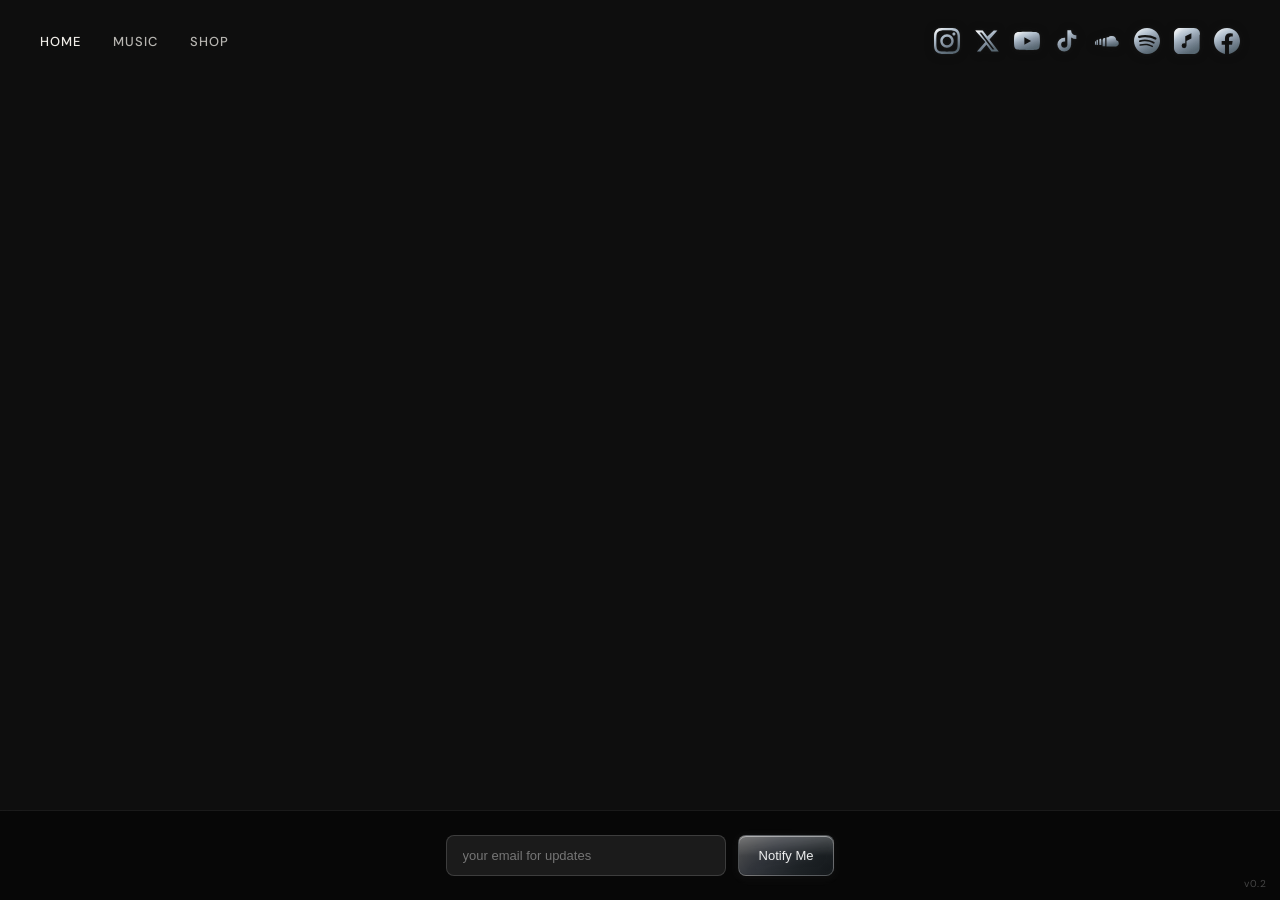
==== commit b0416e5c: "Add files via upload" ====
--- a/index.html
+++ b/index.html
@@ -198,6 +198,18 @@
       .mail-form input { width: 100%; }
       .top-socials { flex-wrap: wrap; justify-content: center; }
     }
+
+    .version-tag {
+      position: fixed;
+      bottom: 10px;
+      right: 14px;
+      font-size: 10px;
+      color: rgba(255,255,255,0.25);
+      font-family: 'DM Sans', sans-serif;
+      letter-spacing: 0.05em;
+      pointer-events: none;
+      z-index: 100;
+    }
   </style>
   <!-- MailerLite Universal -->
   <script>
@@ -208,7 +220,6 @@
     ml('account', '2301787');
   </script>
   <!-- End MailerLite Universal -->
-  <script src="https://groot.mailerlite.com/js/w/webforms.min.js?vb397d78ebaa8a0f631d35384c46d781b" type="text/javascript"></script>
 </head>
 <body>
 
@@ -320,72 +331,65 @@
   <div class="spacer"></div>
 
   <div class="bottom-mail">
-    <!-- Our visible custom UI -->
     <div class="mail-form" id="custom-form-ui">
       <input type="email" id="custom-email" placeholder="your email for updates" autocomplete="email" />
       <button id="custom-submit-btn" type="button">Notify Me</button>
     </div>
     <div id="custom-success" style="display:none;">
-      <p style="color:rgba(255,255,255,0.8);font-size:13px;margin:0;">You're in!</p>
-    </div>
-
-    <!-- MailerLite's real form hidden off screen — their JS drives this -->
-    <div style="position:absolute;left:-9999px;top:-9999px;opacity:0;pointer-events:none;width:1px;height:1px;overflow:hidden;">
-      <div id="mlb2-40596984" class="ml-form-embedContainer ml-subscribe-form ml-subscribe-form-40596984">
-        <div class="ml-form-embedWrapper embedForm">
-          <div class="ml-form-embedBody row-form">
-            <form class="ml-block-form" action="https://assets.mailerlite.com/jsonp/2301787/forms/186101074542724366/subscribe" data-code="" method="post">
-              <div class="ml-form-formContent">
-                <div class="ml-form-fieldRow ml-last-item">
-                  <div class="ml-field-group ml-field-email ml-validate-email ml-validate-required">
-                    <input id="ml-real-email" aria-label="email" aria-required="true" type="email" class="form-control" name="fields[email]" placeholder="Email" autocomplete="email" />
-                  </div>
-                </div>
-              </div>
-              <input type="hidden" name="ml-submit" value="1">
-              <input type="hidden" name="anticsrf" value="true">
-              <div class="ml-form-embedSubmit">
-                <button id="ml-real-submit" type="submit" class="primary">Subscribe</button>
-                <button disabled="disabled" style="display:none;" type="button" class="loading">
-                  <div class="ml-form-embedSubmitLoad"></div>
-                  <span class="sr-only">Loading...</span>
-                </button>
-              </div>
-            </form>
-          </div>
-          <div class="ml-form-successBody row-success" style="display:none;">
-            <p>Thank you!</p>
-          </div>
-        </div>
-      </div>
+      <p style="color:rgba(255,255,255,0.8);font-size:13px;margin:0;">You're in! ✓</p>
     </div>
   </div>
 
   <script>
-    // Wire our custom UI to drive the hidden ML form
-    document.getElementById('custom-submit-btn').addEventListener('click', function() {
-      var email = document.getElementById('custom-email').value;
-      if (!email || !email.includes('@')) {
-        document.getElementById('custom-email').style.borderColor = 'rgba(255,100,100,0.6)';
+    function submitEmail() {
+      var email = document.getElementById('custom-email').value.trim();
+      var btn = document.getElementById('custom-submit-btn');
+      var input = document.getElementById('custom-email');
+
+      if (!email || !/^[^\s@]+@[^\s@]+\.[^\s@]+$/.test(email)) {
+        input.style.borderColor = 'rgba(255,100,100,0.6)';
         return;
       }
-      document.getElementById('custom-email').style.borderColor = '';
-      document.getElementById('ml-real-email').value = email;
-      document.getElementById('custom-submit-btn').textContent = 'Sending...';
-      document.getElementById('custom-submit-btn').disabled = true;
-      document.getElementById('ml-real-submit').click();
+      input.style.borderColor = '';
+      btn.textContent = 'Sending...';
+      btn.disabled = true;
+
+      var body = 'fields[email]=' + encodeURIComponent(email) + '&ml-submit=1&anticsrf=true';
+
+      fetch('https://assets.mailerlite.com/jsonp/2301787/forms/186101074542724366/subscribe', {
+        method: 'POST',
+        headers: { 'Content-Type': 'application/x-www-form-urlencoded' },
+        body: body
+      })
+      .then(function(res) {
+        return res.text().then(function(text) {
+          return { status: res.status, text: text };
+        });
+      })
+      .then(function(r) {
+        console.log('ML response:', r.status, r.text);
+        if (r.status === 200) {
+          document.getElementById('custom-form-ui').style.display = 'none';
+          document.getElementById('custom-success').style.display = 'block';
+        } else {
+          btn.textContent = 'Error: ' + r.status + ' — ' + r.text.substring(0, 40);
+          btn.disabled = false;
+        }
+      })
+      .catch(function(err) {
+        console.error('ML fetch error:', err);
+        btn.textContent = 'Failed — see console';
+        btn.disabled = false;
+      });
+    }
+
+    document.getElementById('custom-submit-btn').addEventListener('click', submitEmail);
+    document.getElementById('custom-email').addEventListener('keydown', function(e) {
+      if (e.key === 'Enter') submitEmail();
     });
-
-    document.getElementById('custom-email').addEventListener('keydown', function(e) {
-      if (e.key === 'Enter') document.getElementById('custom-submit-btn').click();
-    });
-
-    // Override ML success callback to show our UI
-    function ml_webform_success_40596984() {
-      document.getElementById('custom-form-ui').style.display = 'none';
-      document.getElementById('custom-success').style.display = 'block';
-    }
   </script>
+
+  <div class="version-tag">v0.2</div>
 
 
 </body>
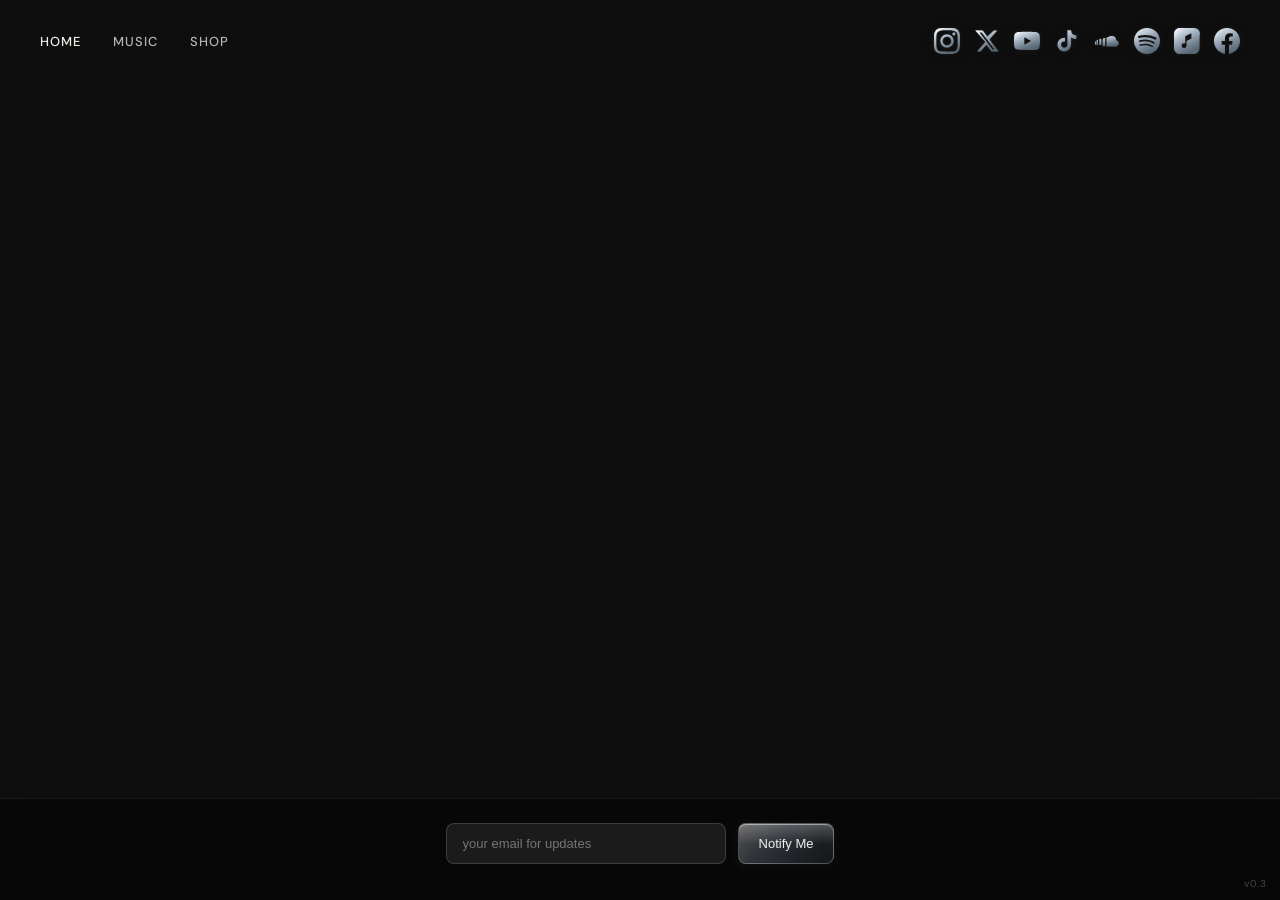
==== commit 6dff657f: "Add files via upload" ====
--- a/index.html
+++ b/index.html
@@ -199,6 +199,14 @@
       .top-socials { flex-wrap: wrap; justify-content: center; }
     }
 
+    .recaptcha-wrap {
+      display: flex;
+      justify-content: center;
+      margin-top: 12px;
+      transform: scale(0.88);
+      transform-origin: center top;
+    }
+
     .version-tag {
       position: fixed;
       bottom: 10px;
@@ -330,10 +338,18 @@
 
   <div class="spacer"></div>
 
+  <!-- reCAPTCHA -->
+  <script src="https://www.google.com/recaptcha/api.js" async defer></script>
+
   <div class="bottom-mail">
-    <div class="mail-form" id="custom-form-ui">
-      <input type="email" id="custom-email" placeholder="your email for updates" autocomplete="email" />
-      <button id="custom-submit-btn" type="button">Notify Me</button>
+    <div id="custom-form-ui">
+      <div class="mail-form">
+        <input type="email" id="custom-email" placeholder="your email for updates" autocomplete="email" />
+        <button id="custom-submit-btn" type="button">Notify Me</button>
+      </div>
+      <div class="recaptcha-wrap">
+        <div class="g-recaptcha" data-sitekey="6Lf1KHQUAAAAAFNKEX1hdSWCS3mRMv4FlFaNslaD" data-callback="onRecaptchaDone" data-expired-callback="onRecaptchaExpired"></div>
+      </div>
     </div>
     <div id="custom-success" style="display:none;">
       <p style="color:rgba(255,255,255,0.8);font-size:13px;margin:0;">You're in! ✓</p>
@@ -341,6 +357,16 @@
   </div>
 
   <script>
+    var recaptchaToken = null;
+
+    function onRecaptchaDone(token) {
+      recaptchaToken = token;
+    }
+
+    function onRecaptchaExpired() {
+      recaptchaToken = null;
+    }
+
     function submitEmail() {
       var email = document.getElementById('custom-email').value.trim();
       var btn = document.getElementById('custom-submit-btn');
@@ -350,11 +376,19 @@
         input.style.borderColor = 'rgba(255,100,100,0.6)';
         return;
       }
+      if (!recaptchaToken) {
+        document.querySelector('.recaptcha-wrap').style.outline = '1px solid rgba(255,100,100,0.6)';
+        return;
+      }
+
       input.style.borderColor = '';
+      document.querySelector('.recaptcha-wrap').style.outline = '';
       btn.textContent = 'Sending...';
       btn.disabled = true;
 
-      var body = 'fields[email]=' + encodeURIComponent(email) + '&ml-submit=1&anticsrf=true';
+      var body = 'fields[email]=' + encodeURIComponent(email)
+        + '&ml-submit=1&anticsrf=true'
+        + '&g-recaptcha-response=' + encodeURIComponent(recaptchaToken);
 
       fetch('https://assets.mailerlite.com/jsonp/2301787/forms/186101074542724366/subscribe', {
         method: 'POST',
@@ -362,9 +396,7 @@
         body: body
       })
       .then(function(res) {
-        return res.text().then(function(text) {
-          return { status: res.status, text: text };
-        });
+        return res.text().then(function(text) { return { status: res.status, text: text }; });
       })
       .then(function(r) {
         console.log('ML response:', r.status, r.text);
@@ -372,14 +404,18 @@
           document.getElementById('custom-form-ui').style.display = 'none';
           document.getElementById('custom-success').style.display = 'block';
         } else {
-          btn.textContent = 'Error: ' + r.status + ' — ' + r.text.substring(0, 40);
+          btn.textContent = 'Error: ' + r.status + ' — ' + r.text.substring(0, 60);
           btn.disabled = false;
+          grecaptcha.reset();
+          recaptchaToken = null;
         }
       })
       .catch(function(err) {
         console.error('ML fetch error:', err);
         btn.textContent = 'Failed — see console';
         btn.disabled = false;
+        grecaptcha.reset();
+        recaptchaToken = null;
       });
     }
 
@@ -389,7 +425,7 @@
     });
   </script>
 
-  <div class="version-tag">v0.2</div>
+  <div class="version-tag">v0.3</div>
 
 
 </body>
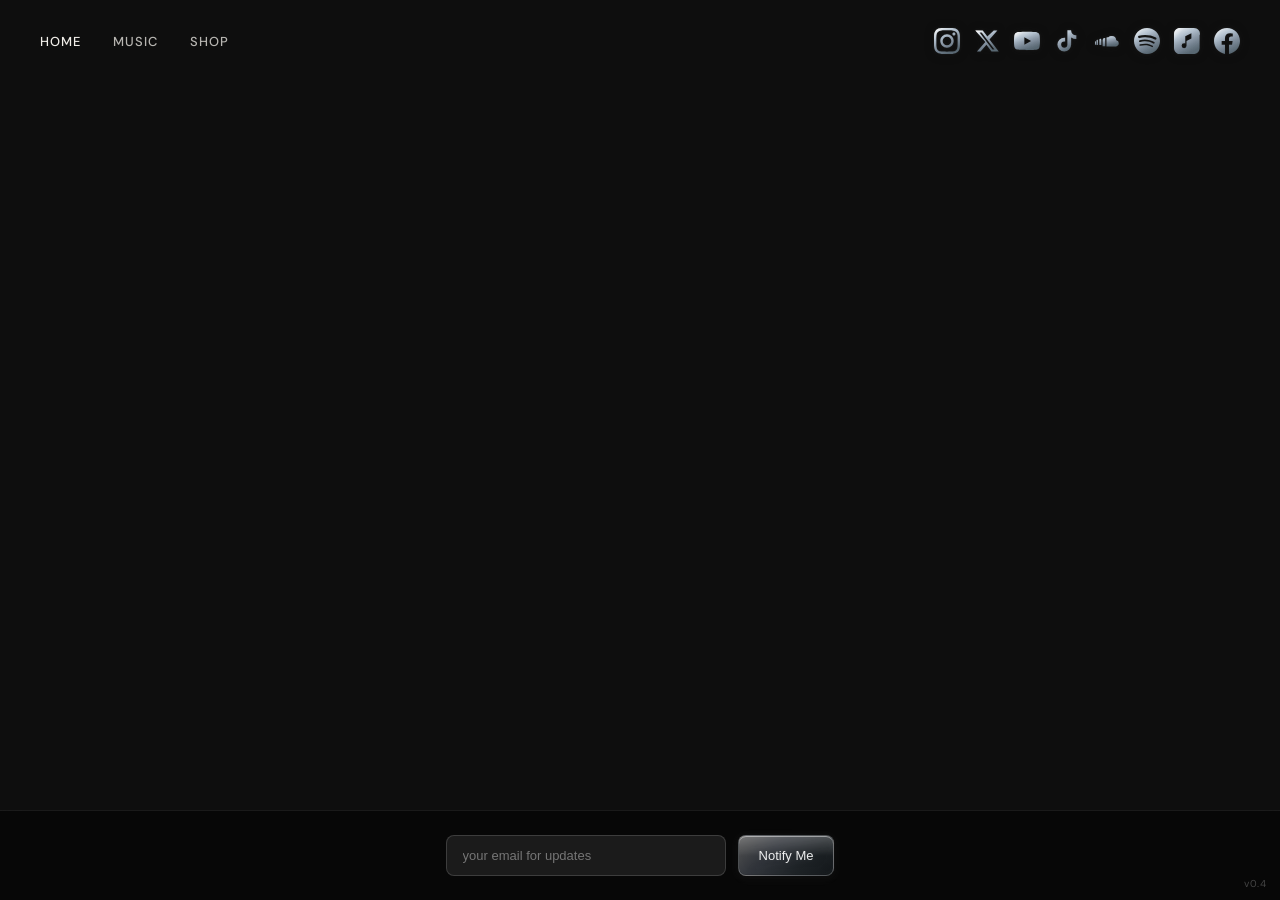
==== commit f7ce82c8: "Add files via upload" ====
--- a/index.html
+++ b/index.html
@@ -199,12 +199,33 @@
       .top-socials { flex-wrap: wrap; justify-content: center; }
     }
 
-    .recaptcha-wrap {
-      display: flex;
-      justify-content: center;
-      margin-top: 12px;
-      transform: scale(0.88);
+    #form-step-email {
+      transition: opacity 0.2s ease, transform 0.2s ease;
+    }
+
+    #form-step-captcha {
+      flex-direction: column;
+      align-items: center;
+      gap: 10px;
+      transition: opacity 0.2s ease, transform 0.2s ease;
+    }
+
+    .captcha-label {
+      font-size: 11px;
+      color: rgba(255,255,255,0.45);
+      letter-spacing: 0.04em;
+      margin: 0;
+    }
+
+    #recaptcha-container {
+      transform: scale(0.92);
       transform-origin: center top;
+    }
+
+    #custom-success {
+      transition: opacity 0.3s ease;
+      align-items: center;
+      gap: 8px;
     }
 
     .version-tag {
@@ -338,18 +359,16 @@
 
   <div class="spacer"></div>
 
-  <!-- reCAPTCHA -->
-  <script src="https://www.google.com/recaptcha/api.js" async defer></script>
+  <script src="https://www.google.com/recaptcha/api.js?render=explicit" async defer></script>
 
   <div class="bottom-mail">
-    <div id="custom-form-ui">
-      <div class="mail-form">
-        <input type="email" id="custom-email" placeholder="your email for updates" autocomplete="email" />
-        <button id="custom-submit-btn" type="button">Notify Me</button>
-      </div>
-      <div class="recaptcha-wrap">
-        <div class="g-recaptcha" data-sitekey="6Lf1KHQUAAAAAFNKEX1hdSWCS3mRMv4FlFaNslaD" data-callback="onRecaptchaDone" data-expired-callback="onRecaptchaExpired"></div>
-      </div>
+    <div id="form-step-email" class="mail-form">
+      <input type="email" id="custom-email" placeholder="your email for updates" autocomplete="email" />
+      <button id="custom-submit-btn" type="button">Notify Me</button>
+    </div>
+    <div id="form-step-captcha" style="display:none;">
+      <p class="captcha-label">just a quick check — then you're in</p>
+      <div id="recaptcha-container"></div>
     </div>
     <div id="custom-success" style="display:none;">
       <p style="color:rgba(255,255,255,0.8);font-size:13px;margin:0;">You're in! ✓</p>
@@ -357,75 +376,89 @@
   </div>
 
   <script>
-    var recaptchaToken = null;
+    var pendingEmail = null;
+    var captchaWidgetId = null;
 
     function onRecaptchaDone(token) {
-      recaptchaToken = token;
+      if (!pendingEmail) return;
+      doSubmit(pendingEmail, token);
     }
 
     function onRecaptchaExpired() {
-      recaptchaToken = null;
-    }
-
-    function submitEmail() {
+      // just wait, user can re-check
+    }
+
+    function showCaptcha() {
       var email = document.getElementById('custom-email').value.trim();
-      var btn = document.getElementById('custom-submit-btn');
       var input = document.getElementById('custom-email');
 
-      if (!email || !/^[^\s@]+@[^\s@]+\.[^\s@]+$/.test(email)) {
+      if (!email || email.indexOf('@') < 1) {
         input.style.borderColor = 'rgba(255,100,100,0.6)';
+        input.focus();
         return;
       }
-      if (!recaptchaToken) {
-        document.querySelector('.recaptcha-wrap').style.outline = '1px solid rgba(255,100,100,0.6)';
-        return;
-      }
-
       input.style.borderColor = '';
-      document.querySelector('.recaptcha-wrap').style.outline = '';
-      btn.textContent = 'Sending...';
-      btn.disabled = true;
+      pendingEmail = email;
+
+      document.getElementById('form-step-email').style.opacity = '0';
+      document.getElementById('form-step-email').style.transform = 'translateY(-8px)';
+      setTimeout(function() {
+        document.getElementById('form-step-email').style.display = 'none';
+        document.getElementById('form-step-captcha').style.display = 'flex';
+        document.getElementById('form-step-captcha').style.opacity = '0';
+        document.getElementById('form-step-captcha').style.transform = 'translateY(8px)';
+        setTimeout(function() {
+          document.getElementById('form-step-captcha').style.opacity = '1';
+          document.getElementById('form-step-captcha').style.transform = 'translateY(0)';
+        }, 20);
+
+        if (captchaWidgetId === null) {
+          captchaWidgetId = grecaptcha.render('recaptcha-container', {
+            sitekey: '6Lf1KHQUAAAAAFNKEX1hdSWCS3mRMv4FlFaNslaD',
+            callback: onRecaptchaDone,
+            'expired-callback': onRecaptchaExpired,
+            theme: 'dark',
+            size: 'normal'
+          });
+        } else {
+          grecaptcha.reset(captchaWidgetId);
+        }
+      }, 220);
+    }
+
+    function doSubmit(email, token) {
+      document.getElementById('form-step-captcha').style.opacity = '0';
+      document.getElementById('form-step-captcha').style.transform = 'translateY(-8px)';
+      setTimeout(function() {
+        document.getElementById('form-step-captcha').style.display = 'none';
+        document.getElementById('custom-success').style.display = 'flex';
+        document.getElementById('custom-success').style.opacity = '0';
+        setTimeout(function() {
+          document.getElementById('custom-success').style.opacity = '1';
+        }, 20);
+      }, 200);
 
       var body = 'fields[email]=' + encodeURIComponent(email)
         + '&ml-submit=1&anticsrf=true'
-        + '&g-recaptcha-response=' + encodeURIComponent(recaptchaToken);
+        + '&g-recaptcha-response=' + encodeURIComponent(token);
 
       fetch('https://assets.mailerlite.com/jsonp/2301787/forms/186101074542724366/subscribe', {
         method: 'POST',
         headers: { 'Content-Type': 'application/x-www-form-urlencoded' },
         body: body
       })
-      .then(function(res) {
-        return res.text().then(function(text) { return { status: res.status, text: text }; });
-      })
-      .then(function(r) {
-        console.log('ML response:', r.status, r.text);
-        if (r.status === 200) {
-          document.getElementById('custom-form-ui').style.display = 'none';
-          document.getElementById('custom-success').style.display = 'block';
-        } else {
-          btn.textContent = 'Error: ' + r.status + ' — ' + r.text.substring(0, 60);
-          btn.disabled = false;
-          grecaptcha.reset();
-          recaptchaToken = null;
-        }
-      })
-      .catch(function(err) {
-        console.error('ML fetch error:', err);
-        btn.textContent = 'Failed — see console';
-        btn.disabled = false;
-        grecaptcha.reset();
-        recaptchaToken = null;
-      });
-    }
-
-    document.getElementById('custom-submit-btn').addEventListener('click', submitEmail);
+      .then(function(res) { return res.text().then(function(t) { return {s: res.status, t: t}; }); })
+      .then(function(r) { console.log('ML', r.s, r.t); })
+      .catch(function(e) { console.error('ML error', e); });
+    }
+
+    document.getElementById('custom-submit-btn').addEventListener('click', showCaptcha);
     document.getElementById('custom-email').addEventListener('keydown', function(e) {
-      if (e.key === 'Enter') submitEmail();
+      if (e.key === 'Enter') showCaptcha();
     });
   </script>
 
-  <div class="version-tag">v0.3</div>
+  <div class="version-tag">v0.4</div>
 
 
 </body>
